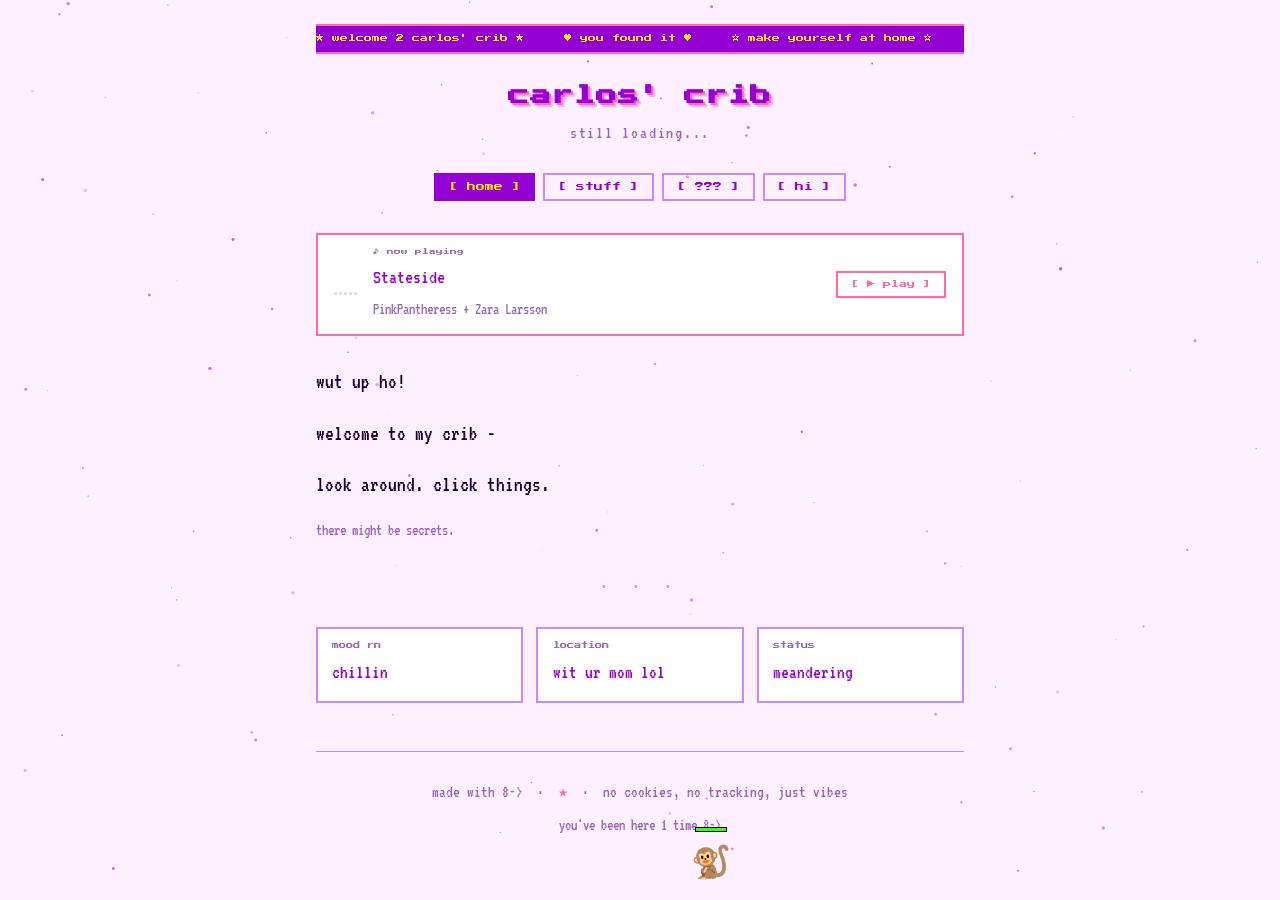
==== index.html @ d27bb127 "custom retro music player UI + monkey dances/chills with music state" ====
<!DOCTYPE html>
<html lang="en">
<head>
  <meta charset="UTF-8" />
  <meta name="viewport" content="width=device-width, initial-scale=1.0" />
  <title>★ carlos' crib ★</title>
  <link rel="preconnect" href="https://fonts.googleapis.com" />
  <link href="https://fonts.googleapis.com/css2?family=VT323&family=Press+Start+2P&display=swap" rel="stylesheet" />
  <link rel="stylesheet" href="style.css" />
</head>
<body>

  <canvas id="stars-canvas"></canvas>

  <div class="container">

    <header>
      <div class="marquee-wrap">
        <div class="marquee-inner">
          ★ welcome 2 carlos' crib ★ &nbsp;&nbsp;&nbsp;
          ♥ you found it ♥ &nbsp;&nbsp;&nbsp;
          ☆ make yourself at home ☆ &nbsp;&nbsp;&nbsp;
          ✿ est. 2026 ✿ &nbsp;&nbsp;&nbsp;
        </div>
      </div>
      <h1 class="site-title">carlos' crib</h1>
      <p class="site-sub">still loading<span class="ellipsis"></span></p>
    </header>

    <nav>
      <button class="nav-btn active" data-target="home">[ home ]</button>
      <button class="nav-btn" data-target="stuff">[ stuff ]</button>
      <button class="nav-btn" data-target="mystery">[ ??? ]</button>
      <button class="nav-btn" data-target="hi">[ hi ]</button>
    </nav>

    <main>

      <!-- HOME -->
      <section id="home" class="section active">
        <!-- custom music player -->
        <div id="player">
          <div id="player-eq" class="paused">
            <span class="bar"></span><span class="bar"></span>
            <span class="bar"></span><span class="bar"></span>
            <span class="bar"></span>
          </div>
          <div id="player-info">
            <span id="player-label">♪ now playing</span>
            <div id="player-song">Stateside</div>
            <div id="player-artist">PinkPantheress + Zara Larsson</div>
          </div>
          <button id="play-btn" onclick="toggleMusic()">[ ▶ play ]</button>
        </div>
        <!-- hidden YouTube player -->
        <div id="yt-player" style="position:fixed;width:1px;height:1px;opacity:0;pointer-events:none;"></div>

        <div class="home-text">
          <p>wut up ho!</p>
          <p>welcome to my crib -</p>
          <p>look around. click things.</p>
          <p class="small dimmed">there might be secrets.</p>
        </div>

        <div class="divider">· · ·</div>

        <div class="home-grid">
          <div class="mini-card" id="mood-card">
            <span class="card-label">mood rn</span>
            <span class="card-val" id="mood-val">chillin</span>
          </div>
          <div class="mini-card" id="location-card">
            <span class="card-label">location</span>
            <span class="card-val" id="location-val">wit ur mom lol</span>
          </div>
          <div class="mini-card" id="status-card">
            <span class="card-label">status</span>
            <span class="card-val" id="status-val">meandering</span>
          </div>
        </div>
      </section>

      <!-- STUFF -->
      <section id="stuff" class="section">
        <h2 class="section-title">// stuff</h2>
        <p class="section-sub">a collection. always growing.</p>

        <div class="stuff-grid">
          <div class="card">
            <h3>🎵 music</h3>
            <ul>
              <li>add your fave album</li>
              <li>that song u keep replaying</li>
              <li>a playlist link</li>
            </ul>
          </div>
          <div class="card">
            <h3>📖 reading</h3>
            <ul>
              <li>a book u loved</li>
              <li>an article worth saving</li>
              <li>something half-finished</li>
            </ul>
          </div>
          <div class="card">
            <h3>🔗 corners of the web</h3>
            <ul>
              <li><a href="#">a link u like</a></li>
              <li><a href="#">somewhere cool</a></li>
              <li><a href="#">???</a></li>
            </ul>
          </div>
          <div class="card">
            <h3>💭 thoughts</h3>
            <ul>
              <li>something u want to remember</li>
              <li>a quote that hit different</li>
              <li>an idea</li>
            </ul>
          </div>
          <div class="card full-width">
            <h3>📸 things i've seen</h3>
            <p class="small dimmed">
              add photos, screenshots, drawings — anything visual.<br />
              drop image files in this folder and link them here.
            </p>
            <div class="photo-grid" id="photo-grid">
              <!-- add <img src="your-image.jpg" alt="desc"> here -->
              <div class="photo-placeholder">[ your images here ]</div>
            </div>
          </div>
        </div>
      </section>

      <!-- ??? -->
      <section id="mystery" class="section">
        <div class="mystery-wrap">
          <p class="mystery-text">. . .</p>
          <p id="mystery-line">you're looking in the right place.</p>
          <p>but this isn't quite it.</p>
          <p class="small dimmed" id="konami-hint" style="opacity: 0; transition: opacity 1s;">
            psst — try: ↑ ↑ ↓ ↓ ← → ← → B A
          </p>
          <p class="small dimmed" id="click-hint" style="opacity: 0; transition: opacity 1s; margin-top: 2rem;">
            or maybe just... <span id="hidden-trigger" style="cursor: pointer; color: transparent;">click here</span>
          </p>
        </div>
      </section>

      <!-- HI -->
      <section id="hi" class="section">
        <div class="profile-card">
          <div class="avatar" id="avatar">★</div>
          <h2>carlos</h2>
          <p class="bio">human person. collector of things.</p>
          <p class="bio">maker of stuff. chronic lurker.</p>
          <div class="social-links">
            <a href="https://github.com/cvrlosdiaz" target="_blank" rel="noopener">github ↗</a>
            <!-- add more: instagram, twitter, letterboxd, etc -->
          </div>
          <p class="small dimmed contact-note">
            wanna say hi? find me somewhere online.
          </p>
        </div>
      </section>

    </main>

    <footer>
      <p>
        made with 8-> &nbsp;·&nbsp;
        <span class="blink">★</span>
        &nbsp;·&nbsp;
        no cookies, no tracking, just vibes
      </p>
      <p class="small dimmed">
        <span id="visitor-count"></span>
      </p>
    </footer>

  </div>

  <!-- Easter egg popup -->
  <div id="egg-popup" class="popup hidden" role="dialog" aria-modal="true">
    <div class="popup-box">
      <p class="popup-title">✨ u found it!! ✨</p>
      <p>you cracked the code.</p>
      <p class="small dimmed">there's more on the other side.</p>
      <a href="secret.html" class="popup-link">enter the void →</a>
      <br />
      <button class="nav-btn" id="close-popup">[ close ]</button>
    </div>
  </div>

  <!-- monkey world -->
  <div id="monkey-world">
    <div id="monkey-obj">
      <div id="monkey-hb-wrap"><div id="monkey-hb"></div></div>
      <div id="monkey-flipper"><span id="monkey-sprite">🐒</span></div>
    </div>
    <div id="banana-prompt" class="hidden">bby needs a lil banana [ B ]</div>
  </div>


  <script src="https://www.youtube.com/iframe_api"></script>
  <script src="script.js"></script>
</body>
</html>
---- style.css ----
/* ============================================================
   carlos's corner — retro Y2K stylesheet
   ============================================================ */

:root {
  --bg:        #fef0ff;
  --surface:   #ffffff;
  --border:    #cc88ff;
  --text:      #1a0033;
  --dim:       #9966bb;
  --pink:      #ff69b4;
  --purple:    #9400d3;
  --cyan:      #00ccff;
  --yellow:    #ffeb00;
  --green:     #39ff14;
  --font-mono: "VT323", monospace;
  --font-px:   "Press Start 2P", monospace;
}

/* ---- Reset ---- */
*, *::before, *::after { box-sizing: border-box; margin: 0; padding: 0; }
html { scroll-behavior: smooth; }

body {
  background: var(--bg);
  color: var(--text);
  font-family: var(--font-mono);
  font-size: 1.35rem;
  line-height: 1.7;
  min-height: 100vh;
  overflow-x: hidden;
  cursor: url("data:image/svg+xml,%3Csvg xmlns='http://www.w3.org/2000/svg' width='20' height='20'%3E%3Ctext y='16' font-size='16'%3E✦%3C/text%3E%3C/svg%3E") 10 10, auto;
}

/* ---- Stars canvas (background) ---- */
#stars-canvas {
  position: fixed;
  inset: 0;
  z-index: 0;
  pointer-events: none;
}

/* ---- Layout ---- */
.container {
  position: relative;
  z-index: 1;
  max-width: 680px;
  margin: 0 auto;
  padding: 1.5rem 1rem 3rem;
}

/* ---- Marquee ---- */
.marquee-wrap {
  overflow: hidden;
  background: var(--purple);
  color: var(--yellow);
  font-family: var(--font-px);
  font-size: 0.5rem;
  padding: 6px 0;
  border-top: 2px solid var(--pink);
  border-bottom: 2px solid var(--pink);
  margin-bottom: 1.5rem;
  white-space: nowrap;
}
.marquee-inner {
  display: inline-block;
  animation: marquee 18s linear infinite;
}
@keyframes marquee {
  from { transform: translateX(100vw); }
  to   { transform: translateX(-100%); }
}

/* ---- Header ---- */
header { text-align: center; margin-bottom: 1.5rem; }

.site-title {
  font-family: var(--font-px);
  font-size: clamp(0.9rem, 3vw, 1.3rem);
  color: var(--purple);
  text-shadow:
    2px 2px 0 var(--pink),
    4px 4px 0 #cc00ff44;
  margin-bottom: 0.4rem;
  letter-spacing: 0.05em;
}

.site-sub {
  font-size: 1.1rem;
  color: var(--dim);
  letter-spacing: 0.1em;
}

/* ---- Nav ---- */
nav {
  display: flex;
  flex-wrap: wrap;
  justify-content: center;
  gap: 0.5rem;
  margin-bottom: 2rem;
}

.nav-btn {
  font-family: var(--font-px);
  font-size: 0.55rem;
  color: var(--purple);
  background: transparent;
  border: 2px solid var(--border);
  padding: 0.45rem 0.8rem;
  cursor: pointer;
  transition: background 0.15s, color 0.15s, border-color 0.15s;
}
.nav-btn:hover,
.nav-btn.active {
  background: var(--purple);
  color: var(--yellow);
  border-color: var(--purple);
}

/* ---- Sections ---- */
.section { display: none; }
.section.active { display: block; }

.section-title {
  font-family: var(--font-px);
  font-size: 0.7rem;
  color: var(--pink);
  margin-bottom: 0.4rem;
}
.section-sub {
  color: var(--dim);
  font-size: 1.1rem;
  margin-bottom: 1.5rem;
}

/* ---- Custom music player ---- */
#player {
  display: flex;
  align-items: center;
  gap: 1rem;
  background: var(--surface);
  border: 2px solid var(--pink);
  padding: 0.7rem 1rem;
  margin-bottom: 1.5rem;
  flex-wrap: wrap;
}
#player-eq {
  display: flex;
  align-items: flex-end;
  gap: 2px;
  height: 22px;
  flex-shrink: 0;
}
#player-eq .bar {
  width: 3px;
  background: var(--pink);
  border-radius: 1px;
  animation: eq 0.5s ease-in-out infinite alternate;
}
#player-eq .bar:nth-child(1) { animation-duration: 0.38s; animation-delay: 0.00s; }
#player-eq .bar:nth-child(2) { animation-duration: 0.52s; animation-delay: 0.10s; }
#player-eq .bar:nth-child(3) { animation-duration: 0.44s; animation-delay: 0.05s; }
#player-eq .bar:nth-child(4) { animation-duration: 0.60s; animation-delay: 0.15s; }
#player-eq .bar:nth-child(5) { animation-duration: 0.42s; animation-delay: 0.08s; }
@keyframes eq {
  from { height: 3px;  opacity: 0.35; }
  to   { height: 20px; opacity: 1;    }
}
#player-eq.paused .bar {
  animation-play-state: paused;
  height: 3px;
  opacity: 0.35;
}
#player-info {
  flex: 1;
  display: flex;
  flex-direction: column;
  gap: 0.15rem;
  min-width: 0;
}
#player-label {
  font-family: var(--font-px);
  font-size: 0.42rem;
  color: var(--dim);
}
#player-song {
  font-family: var(--font-mono);
  font-size: 1.25rem;
  color: var(--purple);
  white-space: nowrap;
  overflow: hidden;
  text-overflow: ellipsis;
}
#player-artist {
  font-family: var(--font-mono);
  font-size: 1rem;
  color: var(--dim);
}
#play-btn {
  font-family: var(--font-px);
  font-size: 0.5rem;
  color: var(--pink);
  background: transparent;
  border: 2px solid var(--pink);
  padding: 0.45rem 0.8rem;
  cursor: pointer;
  white-space: nowrap;
  transition: background 0.15s, color 0.15s;
  flex-shrink: 0;
}
#play-btn:hover {
  background: var(--pink);
  color: #fff;
}

/* ---- Home text ---- */
.home-text {
  margin-bottom: 1.5rem;
  line-height: 2;
}
.home-text p { margin-bottom: 0.5rem; }

.highlight {
  color: var(--pink);
  font-family: var(--font-px);
  font-size: 0.65rem;
  background: #ff69b422;
  padding: 0 4px;
}

/* ---- Mini cards grid ---- */
.home-grid {
  display: grid;
  grid-template-columns: repeat(auto-fit, minmax(160px, 1fr));
  gap: 0.8rem;
  margin-top: 1.2rem;
}
.mini-card {
  background: var(--surface);
  border: 2px solid var(--border);
  padding: 0.7rem 0.9rem;
  display: flex;
  flex-direction: column;
  gap: 0.3rem;
}
.card-label {
  font-family: var(--font-px);
  font-size: 0.45rem;
  color: var(--dim);
  text-transform: lowercase;
}
.card-val {
  color: var(--purple);
  font-size: 1.2rem;
}

/* ---- Divider ---- */
.divider {
  text-align: center;
  color: var(--border);
  letter-spacing: 0.5rem;
  font-size: 1.2rem;
  margin: 1.5rem 0;
}

/* ---- Stuff grid ---- */
.stuff-grid {
  display: grid;
  grid-template-columns: repeat(auto-fit, minmax(240px, 1fr));
  gap: 1rem;
}
.card {
  background: var(--surface);
  border: 2px solid var(--border);
  padding: 1rem;
}
.card h3 {
  font-family: var(--font-px);
  font-size: 0.55rem;
  color: var(--pink);
  margin-bottom: 0.7rem;
}
.card ul {
  list-style: none;
  padding: 0;
}
.card ul li {
  padding: 0.2rem 0;
  color: var(--text);
}
.card ul li::before { content: "→ "; color: var(--pink); }
.card a { color: var(--purple); text-decoration: none; }
.card a:hover { text-decoration: underline; color: var(--pink); }

.full-width { grid-column: 1 / -1; }

.photo-grid {
  display: flex;
  flex-wrap: wrap;
  gap: 0.7rem;
  margin-top: 0.8rem;
}
.photo-grid img {
  max-height: 180px;
  max-width: 100%;
  border: 2px solid var(--border);
  object-fit: cover;
}
.photo-placeholder {
  color: var(--dim);
  border: 2px dashed var(--border);
  padding: 1.5rem 2rem;
  font-size: 1.1rem;
}

/* ---- Mystery section ---- */
.mystery-wrap {
  text-align: center;
  padding: 3rem 1rem;
  line-height: 2.5;
}
.mystery-text {
  font-size: 2rem;
  letter-spacing: 1rem;
  color: var(--pink);
  margin-bottom: 1rem;
}
#mystery-line { color: var(--purple); }

/* ---- Profile / Hi ---- */
.profile-card {
  background: var(--surface);
  border: 3px double var(--purple);
  padding: 2rem;
  text-align: center;
  max-width: 380px;
  margin: 0 auto;
}
.avatar {
  font-size: 3rem;
  color: var(--pink);
  margin-bottom: 0.8rem;
  cursor: pointer;
  transition: transform 0.2s;
  display: inline-block;
}
.avatar:hover { transform: rotate(20deg) scale(1.2); }

.profile-card h2 {
  font-family: var(--font-px);
  font-size: 0.8rem;
  color: var(--purple);
  margin-bottom: 0.8rem;
}
.bio {
  color: var(--dim);
  margin-bottom: 0.3rem;
}
.social-links {
  margin-top: 1.2rem;
  display: flex;
  flex-wrap: wrap;
  gap: 0.7rem;
  justify-content: center;
}
.social-links a {
  color: var(--purple);
  text-decoration: none;
  border: 1px solid var(--border);
  padding: 0.3rem 0.8rem;
  font-size: 1.1rem;
  transition: background 0.15s, color 0.15s;
}
.social-links a:hover {
  background: var(--purple);
  color: var(--yellow);
}
.contact-note { margin-top: 1.2rem; }

/* ---- Footer ---- */
footer {
  text-align: center;
  margin-top: 3rem;
  padding-top: 1.5rem;
  border-top: 1px solid var(--border);
  color: var(--dim);
  font-size: 1.05rem;
  line-height: 2;
}

/* ---- Utility ---- */
.small  { font-size: 1rem; }
.dimmed { color: var(--dim); }

.blink {
  animation: blink 1.1s step-end infinite;
  color: var(--pink);
}
@keyframes blink {
  0%, 100% { opacity: 1; }
  50%       { opacity: 0; }
}

.ellipsis::after {
  content: "...";
  animation: ellipsis 2s steps(4, end) infinite;
}
@keyframes ellipsis {
  0%   { content: ""; }
  25%  { content: "."; }
  50%  { content: ".."; }
  75%  { content: "..."; }
  100% { content: ""; }
}

/* ---- Easter egg popup ---- */
.popup {
  position: fixed;
  inset: 0;
  background: rgba(26, 0, 51, 0.85);
  z-index: 100;
  display: flex;
  align-items: center;
  justify-content: center;
}
.popup.hidden { display: none; }

.popup-box {
  background: var(--bg);
  border: 3px solid var(--pink);
  padding: 2.5rem;
  text-align: center;
  max-width: 340px;
  line-height: 2;
  box-shadow: 0 0 30px var(--pink), 0 0 60px var(--purple);
}
.popup-title {
  font-family: var(--font-px);
  font-size: 0.7rem;
  color: var(--pink);
  margin-bottom: 1rem;
}
.popup-link {
  display: inline-block;
  margin-top: 1rem;
  color: var(--cyan);
  text-decoration: none;
  border-bottom: 1px solid var(--cyan);
  font-family: var(--font-px);
  font-size: 0.55rem;
}
.popup-link:hover { color: var(--yellow); border-color: var(--yellow); }

/* ---- Sparkle trail ---- */
.sparkle {
  position: fixed;
  pointer-events: none;
  z-index: 999;
  font-size: 1rem;
  animation: sparkle-fade 0.8s ease-out forwards;
  user-select: none;
}
@keyframes sparkle-fade {
  0%   { opacity: 1; transform: translateY(0) scale(1); }
  100% { opacity: 0; transform: translateY(-30px) scale(0.3); }
}

/* ---- Secret page (used in secret.html) ---- */
.secret-wrap {
  text-align: center;
  padding: 4rem 1rem;
}
.secret-wrap h1 {
  font-family: var(--font-px);
  font-size: clamp(0.6rem, 2vw, 0.9rem);
  color: var(--cyan);
  margin-bottom: 1.5rem;
  text-shadow: 0 0 12px var(--cyan);
}
.secret-wrap p { margin-bottom: 1rem; color: var(--dim); }
.secret-wrap a {
  color: var(--pink);
  text-decoration: none;
  border-bottom: 1px solid var(--pink);
}
.secret-content {
  margin: 2.5rem auto;
  max-width: 500px;
  background: var(--surface);
  border: 2px solid var(--cyan);
  padding: 2rem;
  text-align: left;
  box-shadow: 0 0 20px var(--cyan)44;
}
.secret-content p { margin-bottom: 0.8rem; }

/* ---- Monkey ---- */
#monkey-world {
  position: fixed;
  bottom: 0;
  left: 0;
  right: 0;
  height: 70px;
  pointer-events: none;
  z-index: 50;
}
#monkey-obj {
  position: absolute;
  bottom: 10px;
  display: flex;
  flex-direction: column;
  align-items: center;
  gap: 4px;
}
#monkey-sprite {
  font-size: 2rem;
  display: inline-block;
  animation: monkey-bob 0.45s steps(2) infinite;
}
@keyframes monkey-bob {
  0%   { transform: translateY(0px); }
  50%  { transform: translateY(-3px); }
  100% { transform: translateY(0px); }
}
#monkey-sprite.dancing {
  animation: monkey-dance 0.22s ease-in-out infinite;
  font-size: 2.3rem;
}
@keyframes monkey-dance {
  0%   { transform: translateY(0px)   rotate(-18deg) scale(1);    }
  20%  { transform: translateY(-12px) rotate(14deg)  scale(1.1);  }
  40%  { transform: translateY(-6px)  rotate(-10deg) scale(0.95); }
  60%  { transform: translateY(-14px) rotate(16deg)  scale(1.15); }
  80%  { transform: translateY(-4px)  rotate(-8deg)  scale(1);    }
  100% { transform: translateY(0px)   rotate(-18deg) scale(1);    }
}
#monkey-sprite.lounging {
  animation: none;
  transform: rotate(90deg) translateX(4px);
  font-size: 1.9rem;
  filter: brightness(0.85);
}
#monkey-hb-wrap {
  width: 32px;
  height: 5px;
  background: #222;
  border: 1px solid #000;
}
#monkey-hb {
  height: 100%;
  width: 100%;
  background: var(--green);
  transition: width 0.4s, background 0.4s;
}
#banana-prompt {
  position: fixed;
  bottom: 62px;
  left: 50%;
  transform: translateX(-50%);
  font-family: var(--font-px);
  font-size: 0.45rem;
  color: var(--yellow);
  background: #1a0033ee;
  border: 2px solid var(--yellow);
  padding: 5px 12px;
  white-space: nowrap;
  animation: blink 0.7s step-end infinite;
  pointer-events: none;
}
#banana-prompt.hidden { display: none; }

.banana-item {
  position: fixed;
  bottom: 12px;
  font-size: 1.6rem;
  pointer-events: none;
  z-index: 49;
  line-height: 1;
}


/* ---- Responsive ---- */
@media (max-width: 480px) {
  .site-title { font-size: 0.75rem; }
  .nav-btn    { font-size: 0.45rem; padding: 0.4rem 0.6rem; }
  .stuff-grid { grid-template-columns: 1fr; }
}
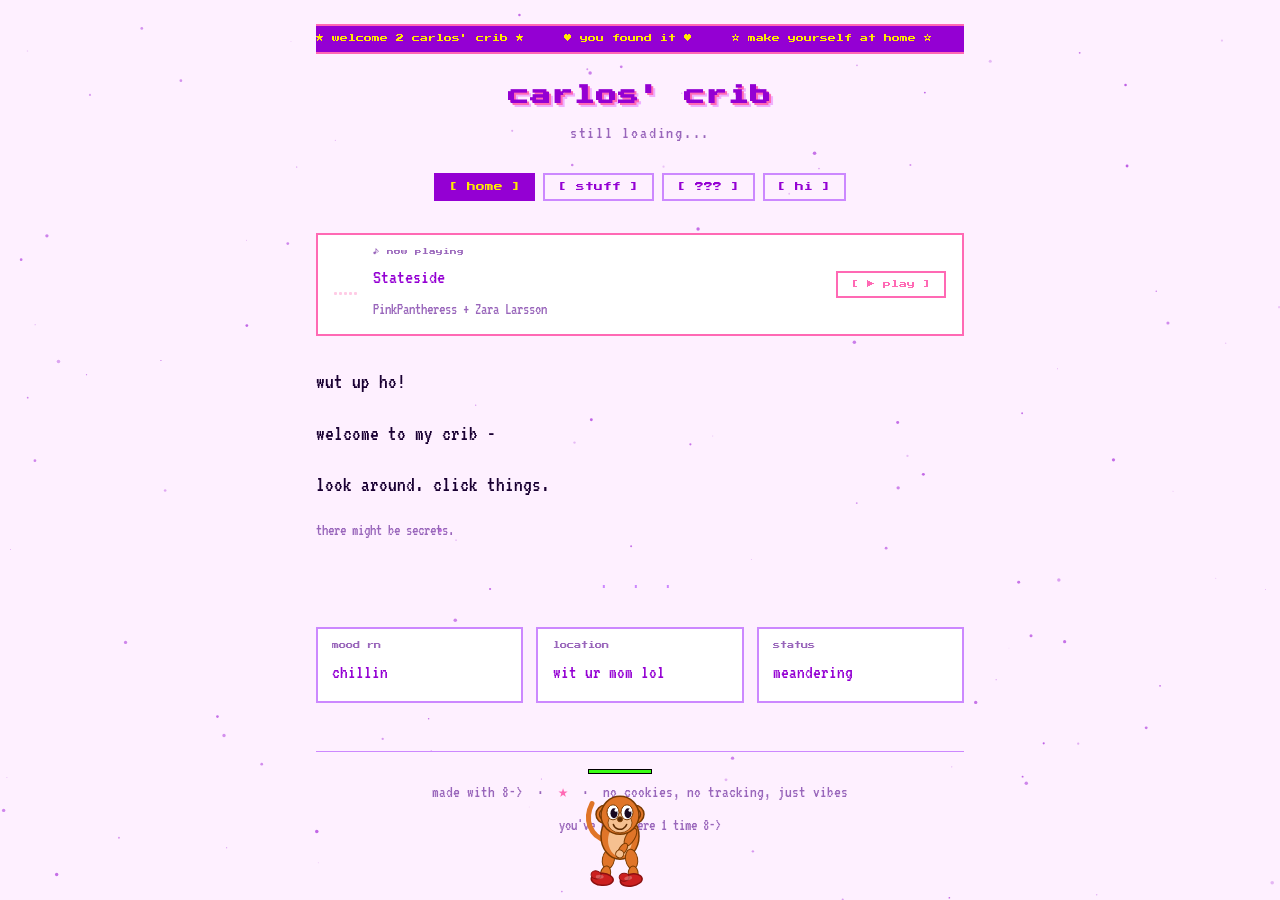
==== commit 1769635a: "replace emoji monkey with canvas-drawn Boots — walking limbs, dancing, lounging, X eyes" ====
--- a/index.html
+++ b/index.html
@@ -52,8 +52,8 @@
           </div>
           <button id="play-btn" onclick="toggleMusic()">[ ▶ play ]</button>
         </div>
-        <!-- hidden YouTube player -->
-        <div id="yt-player" style="position:fixed;width:1px;height:1px;opacity:0;pointer-events:none;"></div>
+        <!-- hidden YouTube player (off-screen, proper size so YT initializes correctly) -->
+        <div id="yt-player" style="position:fixed;left:-9999px;top:-9999px;width:320px;height:180px;pointer-events:none;"></div>
 
         <div class="home-text">
           <p>wut up ho!</p>
@@ -196,7 +196,7 @@
   <div id="monkey-world">
     <div id="monkey-obj">
       <div id="monkey-hb-wrap"><div id="monkey-hb"></div></div>
-      <div id="monkey-flipper"><span id="monkey-sprite">🐒</span></div>
+      <div id="monkey-flipper"></div>
     </div>
     <div id="banana-prompt" class="hidden">bby needs a lil banana [ B ]</div>
   </div>
--- a/style.css
+++ b/style.css
@@ -512,36 +512,12 @@
   align-items: center;
   gap: 4px;
 }
-#monkey-sprite {
-  font-size: 2rem;
-  display: inline-block;
-  animation: monkey-bob 0.45s steps(2) infinite;
-}
-@keyframes monkey-bob {
-  0%   { transform: translateY(0px); }
-  50%  { transform: translateY(-3px); }
-  100% { transform: translateY(0px); }
-}
-#monkey-sprite.dancing {
-  animation: monkey-dance 0.22s ease-in-out infinite;
-  font-size: 2.3rem;
-}
-@keyframes monkey-dance {
-  0%   { transform: translateY(0px)   rotate(-18deg) scale(1);    }
-  20%  { transform: translateY(-12px) rotate(14deg)  scale(1.1);  }
-  40%  { transform: translateY(-6px)  rotate(-10deg) scale(0.95); }
-  60%  { transform: translateY(-14px) rotate(16deg)  scale(1.15); }
-  80%  { transform: translateY(-4px)  rotate(-8deg)  scale(1);    }
-  100% { transform: translateY(0px)   rotate(-18deg) scale(1);    }
-}
-#monkey-sprite.lounging {
-  animation: none;
-  transform: rotate(90deg) translateX(4px);
-  font-size: 1.9rem;
-  filter: brightness(0.85);
+#monkey-canvas {
+  display: block;
+  image-rendering: auto;
 }
 #monkey-hb-wrap {
-  width: 32px;
+  width: 64px;
   height: 5px;
   background: #222;
   border: 1px solid #000;
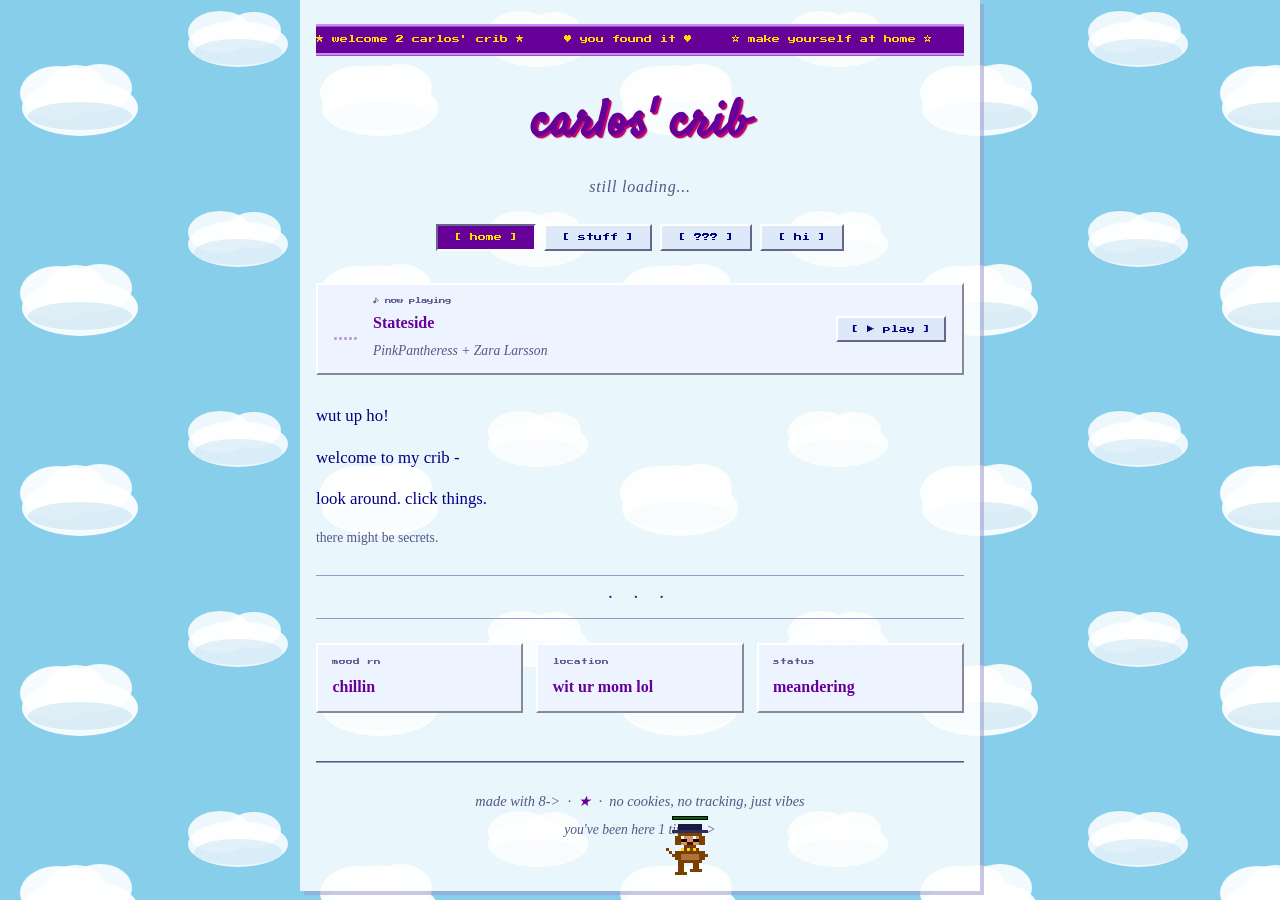
==== commit 1ed91685: "Redesign UI with GeoCities sky aesthetic - Tiled cloud/sky background via CSS SVG data URI (no exter" ====
--- a/index.html
+++ b/index.html
@@ -5,7 +5,7 @@
   <meta name="viewport" content="width=device-width, initial-scale=1.0" />
   <title>★ carlos' crib ★</title>
   <link rel="preconnect" href="https://fonts.googleapis.com" />
-  <link href="https://fonts.googleapis.com/css2?family=VT323&family=Press+Start+2P&display=swap" rel="stylesheet" />
+  <link href="https://fonts.googleapis.com/css2?family=VT323&family=Press+Start+2P&family=Satisfy&display=swap" rel="stylesheet" />
   <link rel="stylesheet" href="style.css" />
 </head>
 <body>
--- a/style.css
+++ b/style.css
@@ -1,20 +1,22 @@
 /* ============================================================
-   carlos's corner — retro Y2K stylesheet
+   carlos's corner — geocities sky edition
    ============================================================ */
 
 :root {
-  --bg:        #fef0ff;
+  --bg:        #87ceeb;
   --surface:   #ffffff;
-  --border:    #cc88ff;
-  --text:      #1a0033;
-  --dim:       #9966bb;
-  --pink:      #ff69b4;
-  --purple:    #9400d3;
-  --cyan:      #00ccff;
-  --yellow:    #ffeb00;
-  --green:     #39ff14;
+  --border:    #9999cc;
+  --text:      #000080;
+  --dim:       #555588;
+  --pink:      #cc0066;
+  --purple:    #660099;
+  --cyan:      #0066cc;
+  --yellow:    #cc8800;
+  --green:     #006600;
   --font-mono: "VT323", monospace;
   --font-px:   "Press Start 2P", monospace;
+  --font-fancy: "Satisfy", "Comic Sans MS", cursive;
+  --font-body:  "Comic Sans MS", "Chalkboard SE", "Trebuchet MS", cursive;
 }
 
 /* ---- Reset ---- */
@@ -22,22 +24,22 @@
 html { scroll-behavior: smooth; }
 
 body {
-  background: var(--bg);
+  background-color: var(--bg);
+  background-image: url("data:image/svg+xml,%3Csvg xmlns='http://www.w3.org/2000/svg' width='300' height='200'%3E%3Crect width='300' height='200' fill='%2387ceeb'/%3E%3Cellipse cx='80' cy='108' rx='58' ry='28' fill='white' opacity='.92'/%3E%3Cellipse cx='58' cy='93' rx='38' ry='27' fill='white' opacity='.92'/%3E%3Cellipse cx='100' cy='88' rx='32' ry='24' fill='white' opacity='.9'/%3E%3Cellipse cx='76' cy='86' rx='29' ry='21' fill='white' opacity='.88'/%3E%3Cellipse cx='80' cy='116' rx='52' ry='14' fill='%23b8ddf0' opacity='.45'/%3E%3Cellipse cx='238' cy='44' rx='50' ry='23' fill='white' opacity='.85'/%3E%3Cellipse cx='220' cy='32' rx='32' ry='21' fill='white' opacity='.85'/%3E%3Cellipse cx='254' cy='30' rx='27' ry='18' fill='white' opacity='.85'/%3E%3Cellipse cx='238' cy='52' rx='44' ry='13' fill='%23b8ddf0' opacity='.4'/%3E%3C/svg%3E");
+  background-repeat: repeat;
+  background-size: 300px 200px;
   color: var(--text);
-  font-family: var(--font-mono);
-  font-size: 1.35rem;
+  font-family: var(--font-body);
+  font-size: 1rem;
   line-height: 1.7;
   min-height: 100vh;
   overflow-x: hidden;
   cursor: url("data:image/svg+xml,%3Csvg xmlns='http://www.w3.org/2000/svg' width='20' height='20'%3E%3Ctext y='16' font-size='16'%3E✦%3C/text%3E%3C/svg%3E") 10 10, auto;
 }
 
-/* ---- Stars canvas (background) ---- */
+/* ---- Stars canvas (hidden — sky bg handles it now) ---- */
 #stars-canvas {
-  position: fixed;
-  inset: 0;
-  z-index: 0;
-  pointer-events: none;
+  display: none;
 }
 
 /* ---- Layout ---- */
@@ -47,18 +49,20 @@
   max-width: 680px;
   margin: 0 auto;
   padding: 1.5rem 1rem 3rem;
+  background: rgba(255, 255, 255, 0.82);
+  box-shadow: 4px 4px 0 #9999cc88;
 }
 
 /* ---- Marquee ---- */
 .marquee-wrap {
   overflow: hidden;
   background: var(--purple);
-  color: var(--yellow);
+  color: #ffdd00;
   font-family: var(--font-px);
   font-size: 0.5rem;
   padding: 6px 0;
-  border-top: 2px solid var(--pink);
-  border-bottom: 2px solid var(--pink);
+  border-top: 3px ridge #cc88ff;
+  border-bottom: 3px ridge #cc88ff;
   margin-bottom: 1.5rem;
   white-space: nowrap;
 }
@@ -75,20 +79,22 @@
 header { text-align: center; margin-bottom: 1.5rem; }
 
 .site-title {
-  font-family: var(--font-px);
-  font-size: clamp(0.9rem, 3vw, 1.3rem);
+  font-family: var(--font-fancy);
+  font-size: clamp(2rem, 6vw, 3.2rem);
   color: var(--purple);
   text-shadow:
     2px 2px 0 var(--pink),
-    4px 4px 0 #cc00ff44;
+    3px 3px 0 #00006622;
   margin-bottom: 0.4rem;
+  letter-spacing: 0.02em;
+}
+
+.site-sub {
+  font-family: var(--font-body);
+  font-size: 1rem;
+  color: var(--dim);
+  font-style: italic;
   letter-spacing: 0.05em;
-}
-
-.site-sub {
-  font-size: 1.1rem;
-  color: var(--dim);
-  letter-spacing: 0.1em;
 }
 
 /* ---- Nav ---- */
@@ -102,19 +108,25 @@
 
 .nav-btn {
   font-family: var(--font-px);
-  font-size: 0.55rem;
-  color: var(--purple);
-  background: transparent;
-  border: 2px solid var(--border);
-  padding: 0.45rem 0.8rem;
+  font-size: 0.5rem;
+  color: var(--text);
+  background: #dde8f8;
+  border-top: 2px solid #ffffff;
+  border-left: 2px solid #ffffff;
+  border-right: 2px solid #666688;
+  border-bottom: 2px solid #666688;
+  padding: 0.45rem 1rem;
   cursor: pointer;
-  transition: background 0.15s, color 0.15s, border-color 0.15s;
+  transition: filter 0.1s;
 }
 .nav-btn:hover,
 .nav-btn.active {
   background: var(--purple);
-  color: var(--yellow);
-  border-color: var(--purple);
+  color: #ffdd00;
+  border-top: 2px solid #666688;
+  border-left: 2px solid #666688;
+  border-right: 2px solid #ffffff;
+  border-bottom: 2px solid #ffffff;
 }
 
 /* ---- Sections ---- */
@@ -122,14 +134,16 @@
 .section.active { display: block; }
 
 .section-title {
-  font-family: var(--font-px);
-  font-size: 0.7rem;
-  color: var(--pink);
+  font-family: var(--font-fancy);
+  font-size: 1.8rem;
+  color: var(--purple);
   margin-bottom: 0.4rem;
+  text-shadow: 1px 2px 0 #cc88ff66;
 }
 .section-sub {
   color: var(--dim);
-  font-size: 1.1rem;
+  font-size: 0.95rem;
+  font-style: italic;
   margin-bottom: 1.5rem;
 }
 
@@ -138,8 +152,11 @@
   display: flex;
   align-items: center;
   gap: 1rem;
-  background: var(--surface);
-  border: 2px solid var(--pink);
+  background: #eef4ff;
+  border-top: 2px solid #ffffff;
+  border-left: 2px solid #ffffff;
+  border-right: 2px solid #888899;
+  border-bottom: 2px solid #888899;
   padding: 0.7rem 1rem;
   margin-bottom: 1.5rem;
   flex-wrap: wrap;
@@ -153,7 +170,7 @@
 }
 #player-eq .bar {
   width: 3px;
-  background: var(--pink);
+  background: var(--purple);
   border-radius: 1px;
   animation: eq 0.5s ease-in-out infinite alternate;
 }
@@ -180,43 +197,52 @@
 }
 #player-label {
   font-family: var(--font-px);
-  font-size: 0.42rem;
+  font-size: 0.4rem;
   color: var(--dim);
 }
 #player-song {
-  font-family: var(--font-mono);
-  font-size: 1.25rem;
+  font-family: var(--font-body);
+  font-size: 1rem;
+  font-weight: bold;
   color: var(--purple);
   white-space: nowrap;
   overflow: hidden;
   text-overflow: ellipsis;
 }
 #player-artist {
-  font-family: var(--font-mono);
-  font-size: 1rem;
+  font-family: var(--font-body);
+  font-size: 0.85rem;
+  font-style: italic;
   color: var(--dim);
 }
 #play-btn {
   font-family: var(--font-px);
-  font-size: 0.5rem;
-  color: var(--pink);
-  background: transparent;
-  border: 2px solid var(--pink);
+  font-size: 0.48rem;
+  color: var(--text);
+  background: #dde8f8;
+  border-top: 2px solid #ffffff;
+  border-left: 2px solid #ffffff;
+  border-right: 2px solid #666688;
+  border-bottom: 2px solid #666688;
   padding: 0.45rem 0.8rem;
   cursor: pointer;
   white-space: nowrap;
-  transition: background 0.15s, color 0.15s;
   flex-shrink: 0;
 }
 #play-btn:hover {
-  background: var(--pink);
-  color: #fff;
+  background: var(--purple);
+  color: #ffdd00;
+  border-top: 2px solid #666688;
+  border-left: 2px solid #666688;
+  border-right: 2px solid #ffffff;
+  border-bottom: 2px solid #ffffff;
 }
 
 /* ---- Home text ---- */
 .home-text {
   margin-bottom: 1.5rem;
   line-height: 2;
+  font-size: 1.05rem;
 }
 .home-text p { margin-bottom: 0.5rem; }
 
@@ -236,8 +262,11 @@
   margin-top: 1.2rem;
 }
 .mini-card {
-  background: var(--surface);
-  border: 2px solid var(--border);
+  background: #eef4ff;
+  border-top: 2px solid #ffffff;
+  border-left: 2px solid #ffffff;
+  border-right: 2px solid #888899;
+  border-bottom: 2px solid #888899;
   padding: 0.7rem 0.9rem;
   display: flex;
   flex-direction: column;
@@ -245,22 +274,26 @@
 }
 .card-label {
   font-family: var(--font-px);
-  font-size: 0.45rem;
+  font-size: 0.42rem;
   color: var(--dim);
   text-transform: lowercase;
 }
 .card-val {
   color: var(--purple);
-  font-size: 1.2rem;
+  font-size: 1rem;
+  font-weight: bold;
 }
 
 /* ---- Divider ---- */
 .divider {
   text-align: center;
-  color: var(--border);
+  color: var(--purple);
   letter-spacing: 0.5rem;
   font-size: 1.2rem;
   margin: 1.5rem 0;
+  border-top: 1px solid var(--border);
+  border-bottom: 1px solid var(--border);
+  padding: 0.3rem 0;
 }
 
 /* ---- Stuff grid ---- */
@@ -270,15 +303,21 @@
   gap: 1rem;
 }
 .card {
-  background: var(--surface);
-  border: 2px solid var(--border);
+  background: #f0f4ff;
+  border-top: 2px solid #ffffff;
+  border-left: 2px solid #ffffff;
+  border-right: 2px solid #888899;
+  border-bottom: 2px solid #888899;
   padding: 1rem;
 }
 .card h3 {
-  font-family: var(--font-px);
-  font-size: 0.55rem;
+  font-family: var(--font-body);
+  font-size: 1rem;
+  font-weight: bold;
   color: var(--pink);
   margin-bottom: 0.7rem;
+  border-bottom: 1px solid var(--border);
+  padding-bottom: 0.3rem;
 }
 .card ul {
   list-style: none;
@@ -287,10 +326,11 @@
 .card ul li {
   padding: 0.2rem 0;
   color: var(--text);
-}
-.card ul li::before { content: "→ "; color: var(--pink); }
-.card a { color: var(--purple); text-decoration: none; }
-.card a:hover { text-decoration: underline; color: var(--pink); }
+  font-size: 0.9rem;
+}
+.card ul li::before { content: "♦ "; color: var(--purple); }
+.card a { color: var(--cyan); text-decoration: underline; }
+.card a:hover { color: var(--pink); }
 
 .full-width { grid-column: 1 / -1; }
 
@@ -320,17 +360,25 @@
   line-height: 2.5;
 }
 .mystery-text {
-  font-size: 2rem;
-  letter-spacing: 1rem;
-  color: var(--pink);
+  font-family: var(--font-fancy);
+  font-size: 2.5rem;
+  letter-spacing: 0.5rem;
+  color: var(--purple);
   margin-bottom: 1rem;
 }
-#mystery-line { color: var(--purple); }
+#mystery-line {
+  color: var(--purple);
+  font-style: italic;
+  font-weight: bold;
+}
 
 /* ---- Profile / Hi ---- */
 .profile-card {
-  background: var(--surface);
-  border: 3px double var(--purple);
+  background: #eef4ff;
+  border-top: 3px solid #ffffff;
+  border-left: 3px solid #ffffff;
+  border-right: 3px solid #666688;
+  border-bottom: 3px solid #666688;
   padding: 2rem;
   text-align: center;
   max-width: 380px;
@@ -338,7 +386,7 @@
 }
 .avatar {
   font-size: 3rem;
-  color: var(--pink);
+  color: var(--purple);
   margin-bottom: 0.8rem;
   cursor: pointer;
   transition: transform 0.2s;
@@ -347,14 +395,16 @@
 .avatar:hover { transform: rotate(20deg) scale(1.2); }
 
 .profile-card h2 {
-  font-family: var(--font-px);
-  font-size: 0.8rem;
+  font-family: var(--font-fancy);
+  font-size: 2rem;
   color: var(--purple);
   margin-bottom: 0.8rem;
 }
 .bio {
-  color: var(--dim);
+  color: var(--text);
+  font-size: 0.95rem;
   margin-bottom: 0.3rem;
+  font-style: italic;
 }
 .social-links {
   margin-top: 1.2rem;
@@ -364,16 +414,21 @@
   justify-content: center;
 }
 .social-links a {
-  color: var(--purple);
+  color: var(--cyan);
+  text-decoration: underline;
+  border-top: 1px solid #ffffff;
+  border-left: 1px solid #ffffff;
+  border-right: 1px solid #666688;
+  border-bottom: 1px solid #666688;
+  background: #dde8f8;
+  padding: 0.3rem 0.8rem;
+  font-size: 0.9rem;
+  transition: background 0.15s, color 0.15s;
   text-decoration: none;
-  border: 1px solid var(--border);
-  padding: 0.3rem 0.8rem;
-  font-size: 1.1rem;
-  transition: background 0.15s, color 0.15s;
 }
 .social-links a:hover {
   background: var(--purple);
-  color: var(--yellow);
+  color: #ffdd00;
 }
 .contact-note { margin-top: 1.2rem; }
 
@@ -382,19 +437,20 @@
   text-align: center;
   margin-top: 3rem;
   padding-top: 1.5rem;
-  border-top: 1px solid var(--border);
+  border-top: 2px groove var(--border);
   color: var(--dim);
-  font-size: 1.05rem;
+  font-size: 0.9rem;
+  font-style: italic;
   line-height: 2;
 }
 
 /* ---- Utility ---- */
-.small  { font-size: 1rem; }
+.small  { font-size: 0.85rem; }
 .dimmed { color: var(--dim); }
 
 .blink {
   animation: blink 1.1s step-end infinite;
-  color: var(--pink);
+  color: var(--purple);
 }
 @keyframes blink {
   0%, 100% { opacity: 1; }
@@ -417,7 +473,7 @@
 .popup {
   position: fixed;
   inset: 0;
-  background: rgba(26, 0, 51, 0.85);
+  background: rgba(100, 140, 200, 0.7);
   z-index: 100;
   display: flex;
   align-items: center;
@@ -426,30 +482,33 @@
 .popup.hidden { display: none; }
 
 .popup-box {
-  background: var(--bg);
-  border: 3px solid var(--pink);
+  background: #eef4ff;
+  border-top: 3px solid #ffffff;
+  border-left: 3px solid #ffffff;
+  border-right: 3px solid #666688;
+  border-bottom: 3px solid #666688;
   padding: 2.5rem;
   text-align: center;
   max-width: 340px;
   line-height: 2;
-  box-shadow: 0 0 30px var(--pink), 0 0 60px var(--purple);
+  box-shadow: 4px 4px 10px #66669966;
 }
 .popup-title {
-  font-family: var(--font-px);
-  font-size: 0.7rem;
-  color: var(--pink);
+  font-family: var(--font-fancy);
+  font-size: 1.6rem;
+  color: var(--purple);
   margin-bottom: 1rem;
 }
 .popup-link {
   display: inline-block;
   margin-top: 1rem;
   color: var(--cyan);
-  text-decoration: none;
-  border-bottom: 1px solid var(--cyan);
-  font-family: var(--font-px);
-  font-size: 0.55rem;
-}
-.popup-link:hover { color: var(--yellow); border-color: var(--yellow); }
+  text-decoration: underline;
+  font-family: var(--font-body);
+  font-size: 1rem;
+  font-weight: bold;
+}
+.popup-link:hover { color: var(--pink); }
 
 /* ---- Sparkle trail ---- */
 .sparkle {
@@ -514,11 +573,12 @@
 }
 #monkey-canvas {
   display: block;
-  image-rendering: auto;
+  image-rendering: pixelated;
+  image-rendering: crisp-edges;
 }
 #monkey-hb-wrap {
-  width: 64px;
-  height: 5px;
+  width: 36px;
+  height: 4px;
   background: #222;
   border: 1px solid #000;
 }
@@ -535,9 +595,12 @@
   transform: translateX(-50%);
   font-family: var(--font-px);
   font-size: 0.45rem;
-  color: var(--yellow);
-  background: #1a0033ee;
-  border: 2px solid var(--yellow);
+  color: var(--text);
+  background: #eef4ffee;
+  border-top: 2px solid #ffffff;
+  border-left: 2px solid #ffffff;
+  border-right: 2px solid #666688;
+  border-bottom: 2px solid #666688;
   padding: 5px 12px;
   white-space: nowrap;
   animation: blink 0.7s step-end infinite;
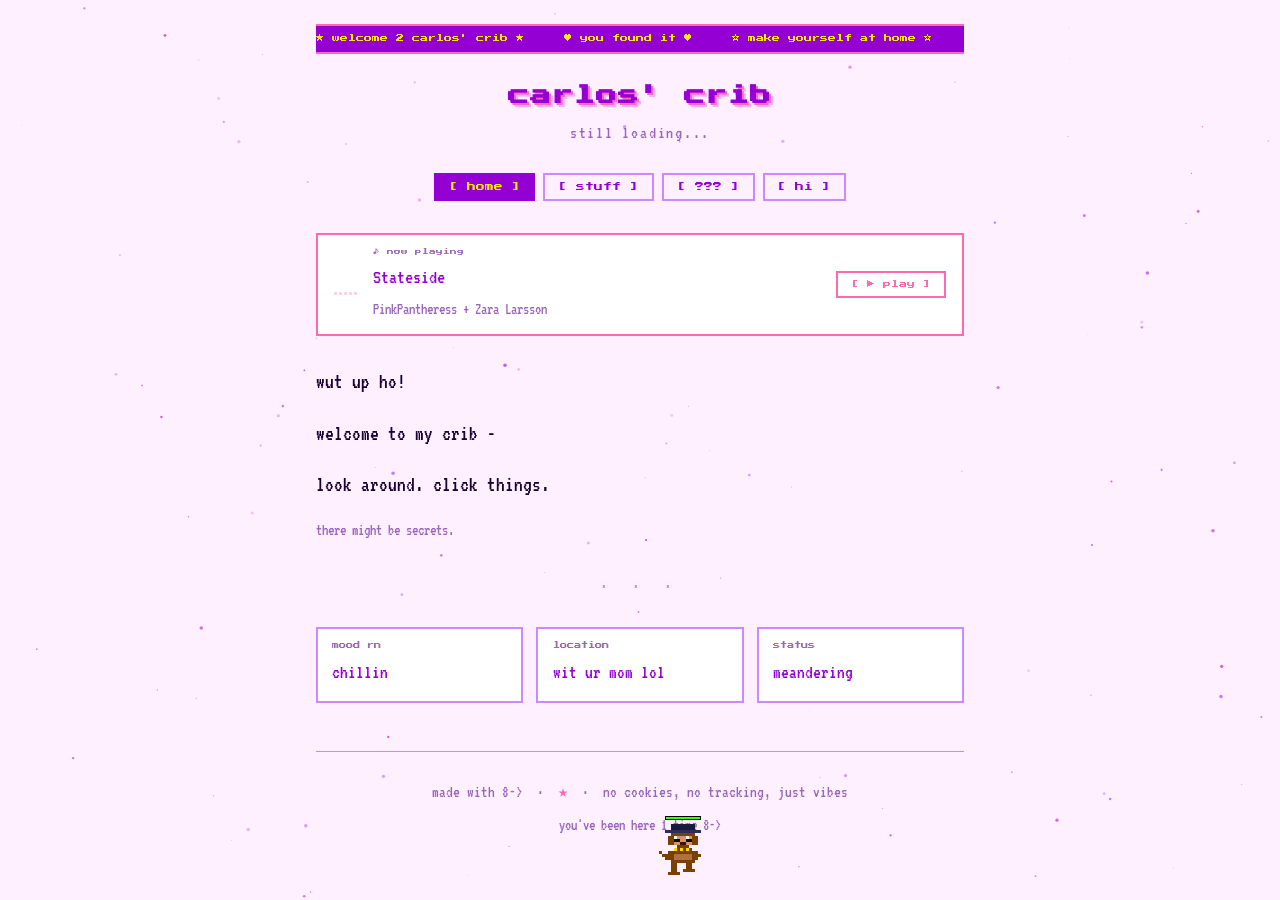
==== commit b606fb05: "Revert "Redesign UI with GeoCities sky aesthetic" This reverts commit 1ed916855a466307d745ce0a7bf115" ====
--- a/index.html
+++ b/index.html
@@ -5,7 +5,7 @@
   <meta name="viewport" content="width=device-width, initial-scale=1.0" />
   <title>★ carlos' crib ★</title>
   <link rel="preconnect" href="https://fonts.googleapis.com" />
-  <link href="https://fonts.googleapis.com/css2?family=VT323&family=Press+Start+2P&family=Satisfy&display=swap" rel="stylesheet" />
+  <link href="https://fonts.googleapis.com/css2?family=VT323&family=Press+Start+2P&display=swap" rel="stylesheet" />
   <link rel="stylesheet" href="style.css" />
 </head>
 <body>
--- a/style.css
+++ b/style.css
@@ -1,22 +1,20 @@
 /* ============================================================
-   carlos's corner — geocities sky edition
+   carlos's corner — retro Y2K stylesheet
    ============================================================ */
 
 :root {
-  --bg:        #87ceeb;
+  --bg:        #fef0ff;
   --surface:   #ffffff;
-  --border:    #9999cc;
-  --text:      #000080;
-  --dim:       #555588;
-  --pink:      #cc0066;
-  --purple:    #660099;
-  --cyan:      #0066cc;
-  --yellow:    #cc8800;
-  --green:     #006600;
+  --border:    #cc88ff;
+  --text:      #1a0033;
+  --dim:       #9966bb;
+  --pink:      #ff69b4;
+  --purple:    #9400d3;
+  --cyan:      #00ccff;
+  --yellow:    #ffeb00;
+  --green:     #39ff14;
   --font-mono: "VT323", monospace;
   --font-px:   "Press Start 2P", monospace;
-  --font-fancy: "Satisfy", "Comic Sans MS", cursive;
-  --font-body:  "Comic Sans MS", "Chalkboard SE", "Trebuchet MS", cursive;
 }
 
 /* ---- Reset ---- */
@@ -24,22 +22,22 @@
 html { scroll-behavior: smooth; }
 
 body {
-  background-color: var(--bg);
-  background-image: url("data:image/svg+xml,%3Csvg xmlns='http://www.w3.org/2000/svg' width='300' height='200'%3E%3Crect width='300' height='200' fill='%2387ceeb'/%3E%3Cellipse cx='80' cy='108' rx='58' ry='28' fill='white' opacity='.92'/%3E%3Cellipse cx='58' cy='93' rx='38' ry='27' fill='white' opacity='.92'/%3E%3Cellipse cx='100' cy='88' rx='32' ry='24' fill='white' opacity='.9'/%3E%3Cellipse cx='76' cy='86' rx='29' ry='21' fill='white' opacity='.88'/%3E%3Cellipse cx='80' cy='116' rx='52' ry='14' fill='%23b8ddf0' opacity='.45'/%3E%3Cellipse cx='238' cy='44' rx='50' ry='23' fill='white' opacity='.85'/%3E%3Cellipse cx='220' cy='32' rx='32' ry='21' fill='white' opacity='.85'/%3E%3Cellipse cx='254' cy='30' rx='27' ry='18' fill='white' opacity='.85'/%3E%3Cellipse cx='238' cy='52' rx='44' ry='13' fill='%23b8ddf0' opacity='.4'/%3E%3C/svg%3E");
-  background-repeat: repeat;
-  background-size: 300px 200px;
+  background: var(--bg);
   color: var(--text);
-  font-family: var(--font-body);
-  font-size: 1rem;
+  font-family: var(--font-mono);
+  font-size: 1.35rem;
   line-height: 1.7;
   min-height: 100vh;
   overflow-x: hidden;
   cursor: url("data:image/svg+xml,%3Csvg xmlns='http://www.w3.org/2000/svg' width='20' height='20'%3E%3Ctext y='16' font-size='16'%3E✦%3C/text%3E%3C/svg%3E") 10 10, auto;
 }
 
-/* ---- Stars canvas (hidden — sky bg handles it now) ---- */
+/* ---- Stars canvas (background) ---- */
 #stars-canvas {
-  display: none;
+  position: fixed;
+  inset: 0;
+  z-index: 0;
+  pointer-events: none;
 }
 
 /* ---- Layout ---- */
@@ -49,20 +47,18 @@
   max-width: 680px;
   margin: 0 auto;
   padding: 1.5rem 1rem 3rem;
-  background: rgba(255, 255, 255, 0.82);
-  box-shadow: 4px 4px 0 #9999cc88;
 }
 
 /* ---- Marquee ---- */
 .marquee-wrap {
   overflow: hidden;
   background: var(--purple);
-  color: #ffdd00;
+  color: var(--yellow);
   font-family: var(--font-px);
   font-size: 0.5rem;
   padding: 6px 0;
-  border-top: 3px ridge #cc88ff;
-  border-bottom: 3px ridge #cc88ff;
+  border-top: 2px solid var(--pink);
+  border-bottom: 2px solid var(--pink);
   margin-bottom: 1.5rem;
   white-space: nowrap;
 }
@@ -79,22 +75,20 @@
 header { text-align: center; margin-bottom: 1.5rem; }
 
 .site-title {
-  font-family: var(--font-fancy);
-  font-size: clamp(2rem, 6vw, 3.2rem);
+  font-family: var(--font-px);
+  font-size: clamp(0.9rem, 3vw, 1.3rem);
   color: var(--purple);
   text-shadow:
     2px 2px 0 var(--pink),
-    3px 3px 0 #00006622;
+    4px 4px 0 #cc00ff44;
   margin-bottom: 0.4rem;
-  letter-spacing: 0.02em;
+  letter-spacing: 0.05em;
 }
 
 .site-sub {
-  font-family: var(--font-body);
-  font-size: 1rem;
-  color: var(--dim);
-  font-style: italic;
-  letter-spacing: 0.05em;
+  font-size: 1.1rem;
+  color: var(--dim);
+  letter-spacing: 0.1em;
 }
 
 /* ---- Nav ---- */
@@ -108,25 +102,19 @@
 
 .nav-btn {
   font-family: var(--font-px);
-  font-size: 0.5rem;
-  color: var(--text);
-  background: #dde8f8;
-  border-top: 2px solid #ffffff;
-  border-left: 2px solid #ffffff;
-  border-right: 2px solid #666688;
-  border-bottom: 2px solid #666688;
-  padding: 0.45rem 1rem;
+  font-size: 0.55rem;
+  color: var(--purple);
+  background: transparent;
+  border: 2px solid var(--border);
+  padding: 0.45rem 0.8rem;
   cursor: pointer;
-  transition: filter 0.1s;
+  transition: background 0.15s, color 0.15s, border-color 0.15s;
 }
 .nav-btn:hover,
 .nav-btn.active {
   background: var(--purple);
-  color: #ffdd00;
-  border-top: 2px solid #666688;
-  border-left: 2px solid #666688;
-  border-right: 2px solid #ffffff;
-  border-bottom: 2px solid #ffffff;
+  color: var(--yellow);
+  border-color: var(--purple);
 }
 
 /* ---- Sections ---- */
@@ -134,16 +122,14 @@
 .section.active { display: block; }
 
 .section-title {
-  font-family: var(--font-fancy);
-  font-size: 1.8rem;
-  color: var(--purple);
+  font-family: var(--font-px);
+  font-size: 0.7rem;
+  color: var(--pink);
   margin-bottom: 0.4rem;
-  text-shadow: 1px 2px 0 #cc88ff66;
 }
 .section-sub {
   color: var(--dim);
-  font-size: 0.95rem;
-  font-style: italic;
+  font-size: 1.1rem;
   margin-bottom: 1.5rem;
 }
 
@@ -152,11 +138,8 @@
   display: flex;
   align-items: center;
   gap: 1rem;
-  background: #eef4ff;
-  border-top: 2px solid #ffffff;
-  border-left: 2px solid #ffffff;
-  border-right: 2px solid #888899;
-  border-bottom: 2px solid #888899;
+  background: var(--surface);
+  border: 2px solid var(--pink);
   padding: 0.7rem 1rem;
   margin-bottom: 1.5rem;
   flex-wrap: wrap;
@@ -170,7 +153,7 @@
 }
 #player-eq .bar {
   width: 3px;
-  background: var(--purple);
+  background: var(--pink);
   border-radius: 1px;
   animation: eq 0.5s ease-in-out infinite alternate;
 }
@@ -197,52 +180,43 @@
 }
 #player-label {
   font-family: var(--font-px);
-  font-size: 0.4rem;
+  font-size: 0.42rem;
   color: var(--dim);
 }
 #player-song {
-  font-family: var(--font-body);
-  font-size: 1rem;
-  font-weight: bold;
+  font-family: var(--font-mono);
+  font-size: 1.25rem;
   color: var(--purple);
   white-space: nowrap;
   overflow: hidden;
   text-overflow: ellipsis;
 }
 #player-artist {
-  font-family: var(--font-body);
-  font-size: 0.85rem;
-  font-style: italic;
+  font-family: var(--font-mono);
+  font-size: 1rem;
   color: var(--dim);
 }
 #play-btn {
   font-family: var(--font-px);
-  font-size: 0.48rem;
-  color: var(--text);
-  background: #dde8f8;
-  border-top: 2px solid #ffffff;
-  border-left: 2px solid #ffffff;
-  border-right: 2px solid #666688;
-  border-bottom: 2px solid #666688;
+  font-size: 0.5rem;
+  color: var(--pink);
+  background: transparent;
+  border: 2px solid var(--pink);
   padding: 0.45rem 0.8rem;
   cursor: pointer;
   white-space: nowrap;
+  transition: background 0.15s, color 0.15s;
   flex-shrink: 0;
 }
 #play-btn:hover {
-  background: var(--purple);
-  color: #ffdd00;
-  border-top: 2px solid #666688;
-  border-left: 2px solid #666688;
-  border-right: 2px solid #ffffff;
-  border-bottom: 2px solid #ffffff;
+  background: var(--pink);
+  color: #fff;
 }
 
 /* ---- Home text ---- */
 .home-text {
   margin-bottom: 1.5rem;
   line-height: 2;
-  font-size: 1.05rem;
 }
 .home-text p { margin-bottom: 0.5rem; }
 
@@ -262,11 +236,8 @@
   margin-top: 1.2rem;
 }
 .mini-card {
-  background: #eef4ff;
-  border-top: 2px solid #ffffff;
-  border-left: 2px solid #ffffff;
-  border-right: 2px solid #888899;
-  border-bottom: 2px solid #888899;
+  background: var(--surface);
+  border: 2px solid var(--border);
   padding: 0.7rem 0.9rem;
   display: flex;
   flex-direction: column;
@@ -274,26 +245,22 @@
 }
 .card-label {
   font-family: var(--font-px);
-  font-size: 0.42rem;
+  font-size: 0.45rem;
   color: var(--dim);
   text-transform: lowercase;
 }
 .card-val {
   color: var(--purple);
-  font-size: 1rem;
-  font-weight: bold;
+  font-size: 1.2rem;
 }
 
 /* ---- Divider ---- */
 .divider {
   text-align: center;
-  color: var(--purple);
+  color: var(--border);
   letter-spacing: 0.5rem;
   font-size: 1.2rem;
   margin: 1.5rem 0;
-  border-top: 1px solid var(--border);
-  border-bottom: 1px solid var(--border);
-  padding: 0.3rem 0;
 }
 
 /* ---- Stuff grid ---- */
@@ -303,21 +270,15 @@
   gap: 1rem;
 }
 .card {
-  background: #f0f4ff;
-  border-top: 2px solid #ffffff;
-  border-left: 2px solid #ffffff;
-  border-right: 2px solid #888899;
-  border-bottom: 2px solid #888899;
+  background: var(--surface);
+  border: 2px solid var(--border);
   padding: 1rem;
 }
 .card h3 {
-  font-family: var(--font-body);
-  font-size: 1rem;
-  font-weight: bold;
+  font-family: var(--font-px);
+  font-size: 0.55rem;
   color: var(--pink);
   margin-bottom: 0.7rem;
-  border-bottom: 1px solid var(--border);
-  padding-bottom: 0.3rem;
 }
 .card ul {
   list-style: none;
@@ -326,11 +287,10 @@
 .card ul li {
   padding: 0.2rem 0;
   color: var(--text);
-  font-size: 0.9rem;
-}
-.card ul li::before { content: "♦ "; color: var(--purple); }
-.card a { color: var(--cyan); text-decoration: underline; }
-.card a:hover { color: var(--pink); }
+}
+.card ul li::before { content: "→ "; color: var(--pink); }
+.card a { color: var(--purple); text-decoration: none; }
+.card a:hover { text-decoration: underline; color: var(--pink); }
 
 .full-width { grid-column: 1 / -1; }
 
@@ -360,25 +320,17 @@
   line-height: 2.5;
 }
 .mystery-text {
-  font-family: var(--font-fancy);
-  font-size: 2.5rem;
-  letter-spacing: 0.5rem;
-  color: var(--purple);
+  font-size: 2rem;
+  letter-spacing: 1rem;
+  color: var(--pink);
   margin-bottom: 1rem;
 }
-#mystery-line {
-  color: var(--purple);
-  font-style: italic;
-  font-weight: bold;
-}
+#mystery-line { color: var(--purple); }
 
 /* ---- Profile / Hi ---- */
 .profile-card {
-  background: #eef4ff;
-  border-top: 3px solid #ffffff;
-  border-left: 3px solid #ffffff;
-  border-right: 3px solid #666688;
-  border-bottom: 3px solid #666688;
+  background: var(--surface);
+  border: 3px double var(--purple);
   padding: 2rem;
   text-align: center;
   max-width: 380px;
@@ -386,7 +338,7 @@
 }
 .avatar {
   font-size: 3rem;
-  color: var(--purple);
+  color: var(--pink);
   margin-bottom: 0.8rem;
   cursor: pointer;
   transition: transform 0.2s;
@@ -395,16 +347,14 @@
 .avatar:hover { transform: rotate(20deg) scale(1.2); }
 
 .profile-card h2 {
-  font-family: var(--font-fancy);
-  font-size: 2rem;
+  font-family: var(--font-px);
+  font-size: 0.8rem;
   color: var(--purple);
   margin-bottom: 0.8rem;
 }
 .bio {
-  color: var(--text);
-  font-size: 0.95rem;
+  color: var(--dim);
   margin-bottom: 0.3rem;
-  font-style: italic;
 }
 .social-links {
   margin-top: 1.2rem;
@@ -414,21 +364,16 @@
   justify-content: center;
 }
 .social-links a {
-  color: var(--cyan);
-  text-decoration: underline;
-  border-top: 1px solid #ffffff;
-  border-left: 1px solid #ffffff;
-  border-right: 1px solid #666688;
-  border-bottom: 1px solid #666688;
-  background: #dde8f8;
+  color: var(--purple);
+  text-decoration: none;
+  border: 1px solid var(--border);
   padding: 0.3rem 0.8rem;
-  font-size: 0.9rem;
+  font-size: 1.1rem;
   transition: background 0.15s, color 0.15s;
-  text-decoration: none;
 }
 .social-links a:hover {
   background: var(--purple);
-  color: #ffdd00;
+  color: var(--yellow);
 }
 .contact-note { margin-top: 1.2rem; }
 
@@ -437,20 +382,19 @@
   text-align: center;
   margin-top: 3rem;
   padding-top: 1.5rem;
-  border-top: 2px groove var(--border);
-  color: var(--dim);
-  font-size: 0.9rem;
-  font-style: italic;
+  border-top: 1px solid var(--border);
+  color: var(--dim);
+  font-size: 1.05rem;
   line-height: 2;
 }
 
 /* ---- Utility ---- */
-.small  { font-size: 0.85rem; }
+.small  { font-size: 1rem; }
 .dimmed { color: var(--dim); }
 
 .blink {
   animation: blink 1.1s step-end infinite;
-  color: var(--purple);
+  color: var(--pink);
 }
 @keyframes blink {
   0%, 100% { opacity: 1; }
@@ -473,7 +417,7 @@
 .popup {
   position: fixed;
   inset: 0;
-  background: rgba(100, 140, 200, 0.7);
+  background: rgba(26, 0, 51, 0.85);
   z-index: 100;
   display: flex;
   align-items: center;
@@ -482,33 +426,30 @@
 .popup.hidden { display: none; }
 
 .popup-box {
-  background: #eef4ff;
-  border-top: 3px solid #ffffff;
-  border-left: 3px solid #ffffff;
-  border-right: 3px solid #666688;
-  border-bottom: 3px solid #666688;
+  background: var(--bg);
+  border: 3px solid var(--pink);
   padding: 2.5rem;
   text-align: center;
   max-width: 340px;
   line-height: 2;
-  box-shadow: 4px 4px 10px #66669966;
+  box-shadow: 0 0 30px var(--pink), 0 0 60px var(--purple);
 }
 .popup-title {
-  font-family: var(--font-fancy);
-  font-size: 1.6rem;
-  color: var(--purple);
+  font-family: var(--font-px);
+  font-size: 0.7rem;
+  color: var(--pink);
   margin-bottom: 1rem;
 }
 .popup-link {
   display: inline-block;
   margin-top: 1rem;
   color: var(--cyan);
-  text-decoration: underline;
-  font-family: var(--font-body);
-  font-size: 1rem;
-  font-weight: bold;
-}
-.popup-link:hover { color: var(--pink); }
+  text-decoration: none;
+  border-bottom: 1px solid var(--cyan);
+  font-family: var(--font-px);
+  font-size: 0.55rem;
+}
+.popup-link:hover { color: var(--yellow); border-color: var(--yellow); }
 
 /* ---- Sparkle trail ---- */
 .sparkle {
@@ -595,12 +536,9 @@
   transform: translateX(-50%);
   font-family: var(--font-px);
   font-size: 0.45rem;
-  color: var(--text);
-  background: #eef4ffee;
-  border-top: 2px solid #ffffff;
-  border-left: 2px solid #ffffff;
-  border-right: 2px solid #666688;
-  border-bottom: 2px solid #666688;
+  color: var(--yellow);
+  background: #1a0033ee;
+  border: 2px solid var(--yellow);
   padding: 5px 12px;
   white-space: nowrap;
   animation: blink 0.7s step-end infinite;
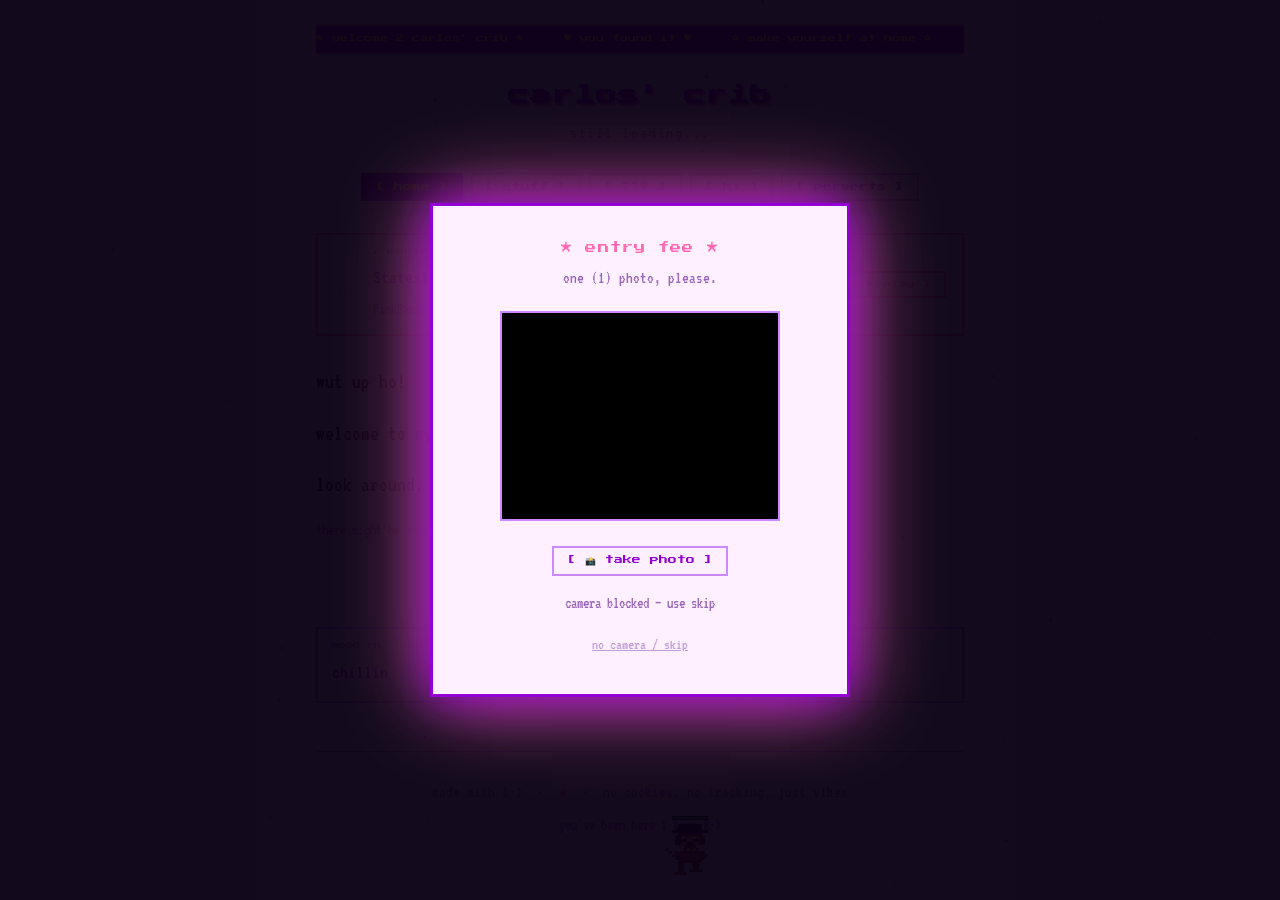
==== commit d4e161fb: "Add webcam photo gate + perverts polaroid gallery - On every new session, a modal blocks entry requi" ====
--- a/index.html
+++ b/index.html
@@ -32,6 +32,7 @@
       <button class="nav-btn" data-target="stuff">[ stuff ]</button>
       <button class="nav-btn" data-target="mystery">[ ??? ]</button>
       <button class="nav-btn" data-target="hi">[ hi ]</button>
+      <button class="nav-btn" data-target="perverts">[ perverts ]</button>
     </nav>
 
     <main>
@@ -147,6 +148,13 @@
         </div>
       </section>
 
+      <!-- PERVERTS -->
+      <section id="perverts" class="section">
+        <h2 class="section-title">// perverts</h2>
+        <p class="section-sub">everyone who's been here.</p>
+        <div id="perverts-grid" class="perverts-grid"></div>
+      </section>
+
       <!-- HI -->
       <section id="hi" class="section">
         <div class="profile-card">
@@ -192,6 +200,23 @@
     </div>
   </div>
 
+  <!-- Photo gate (webcam entry) -->
+  <div id="photo-gate" class="photo-gate">
+    <div class="gate-box">
+      <p class="gate-title">★ entry fee ★</p>
+      <p class="gate-sub">one (1) photo, please.</p>
+      <div class="gate-preview-wrap">
+        <video id="gate-video" autoplay playsinline muted></video>
+        <canvas id="gate-canvas"></canvas>
+        <div id="gate-flash" class="gate-flash"></div>
+        <div id="gate-countdown" class="gate-countdown"></div>
+      </div>
+      <button id="gate-snap-btn" class="nav-btn" disabled>[ 📸 take photo ]</button>
+      <p class="gate-status" id="gate-status">starting camera<span class="ellipsis"></span></p>
+      <button id="gate-skip">no camera / skip</button>
+    </div>
+  </div>
+
   <!-- monkey world -->
   <div id="monkey-world">
     <div id="monkey-obj">
--- a/style.css
+++ b/style.css
@@ -556,9 +556,149 @@
 }
 
 
+/* ---- Photo gate (webcam entry modal) ---- */
+.photo-gate {
+  position: fixed;
+  inset: 0;
+  background: rgba(10, 0, 20, 0.96);
+  z-index: 200;
+  display: flex;
+  align-items: center;
+  justify-content: center;
+}
+.photo-gate.hidden { display: none; }
+
+.gate-box {
+  text-align: center;
+  padding: 2rem 2.5rem;
+  background: var(--bg);
+  border: 3px solid var(--purple);
+  box-shadow: 0 0 40px var(--purple), 0 0 80px var(--pink);
+  max-width: 420px;
+  width: 92vw;
+}
+
+.gate-title {
+  font-family: var(--font-px);
+  font-size: 0.7rem;
+  color: var(--pink);
+  margin-bottom: 0.4rem;
+  letter-spacing: 0.1em;
+}
+.gate-sub {
+  color: var(--dim);
+  font-size: 1.05rem;
+  margin-bottom: 1.2rem;
+}
+
+.gate-preview-wrap {
+  position: relative;
+  width: 280px;
+  height: 210px;
+  margin: 0 auto 1.2rem;
+  background: #000;
+  border: 2px solid var(--border);
+  overflow: hidden;
+}
+#gate-video {
+  width: 100%;
+  height: 100%;
+  object-fit: cover;
+  display: block;
+  transform: scaleX(-1); /* mirror */
+}
+#gate-canvas {
+  display: none;
+  width: 100%;
+  height: 100%;
+  object-fit: cover;
+}
+.gate-flash {
+  position: absolute;
+  inset: 0;
+  background: white;
+  opacity: 0;
+  pointer-events: none;
+  transition: opacity 0.05s;
+}
+.gate-flash.on { opacity: 1; }
+
+.gate-countdown {
+  position: absolute;
+  inset: 0;
+  display: flex;
+  align-items: center;
+  justify-content: center;
+  font-family: var(--font-px);
+  font-size: 3rem;
+  color: white;
+  text-shadow: 0 0 20px var(--pink);
+  pointer-events: none;
+}
+
+.gate-status {
+  font-size: 1rem;
+  color: var(--dim);
+  margin: 0.8rem 0 0.5rem;
+}
+
+#gate-skip {
+  background: none;
+  border: none;
+  color: var(--dim);
+  font-family: var(--font-mono);
+  font-size: 0.95rem;
+  cursor: pointer;
+  margin-top: 0.5rem;
+  opacity: 0.6;
+  text-decoration: underline;
+}
+#gate-skip:hover { opacity: 1; }
+
+/* ---- Polaroid photos ---- */
+.perverts-grid {
+  display: flex;
+  flex-wrap: wrap;
+  gap: 2rem;
+  padding: 1rem 0;
+  align-items: flex-start;
+}
+
+.polaroid {
+  background: #fff;
+  padding: 10px 10px 36px;
+  box-shadow: 3px 3px 12px rgba(0,0,0,0.35);
+  display: inline-block;
+  cursor: default;
+  transition: transform 0.2s, box-shadow 0.2s;
+  flex-shrink: 0;
+}
+.polaroid:hover {
+  transform: scale(1.07) rotate(0deg) !important;
+  box-shadow: 6px 6px 20px rgba(0,0,0,0.5);
+  z-index: 10;
+  position: relative;
+}
+.polaroid img {
+  display: block;
+  width: 180px;
+  height: 180px;
+  object-fit: cover;
+}
+.polaroid-label {
+  display: block;
+  text-align: center;
+  font-family: var(--font-mono);
+  font-size: 0.85rem;
+  color: #333;
+  margin-top: 6px;
+}
+
 /* ---- Responsive ---- */
 @media (max-width: 480px) {
   .site-title { font-size: 0.75rem; }
   .nav-btn    { font-size: 0.45rem; padding: 0.4rem 0.6rem; }
   .stuff-grid { grid-template-columns: 1fr; }
-}
+  .gate-preview-wrap { width: 240px; height: 180px; }
+  .polaroid img { width: 140px; height: 140px; }
+}
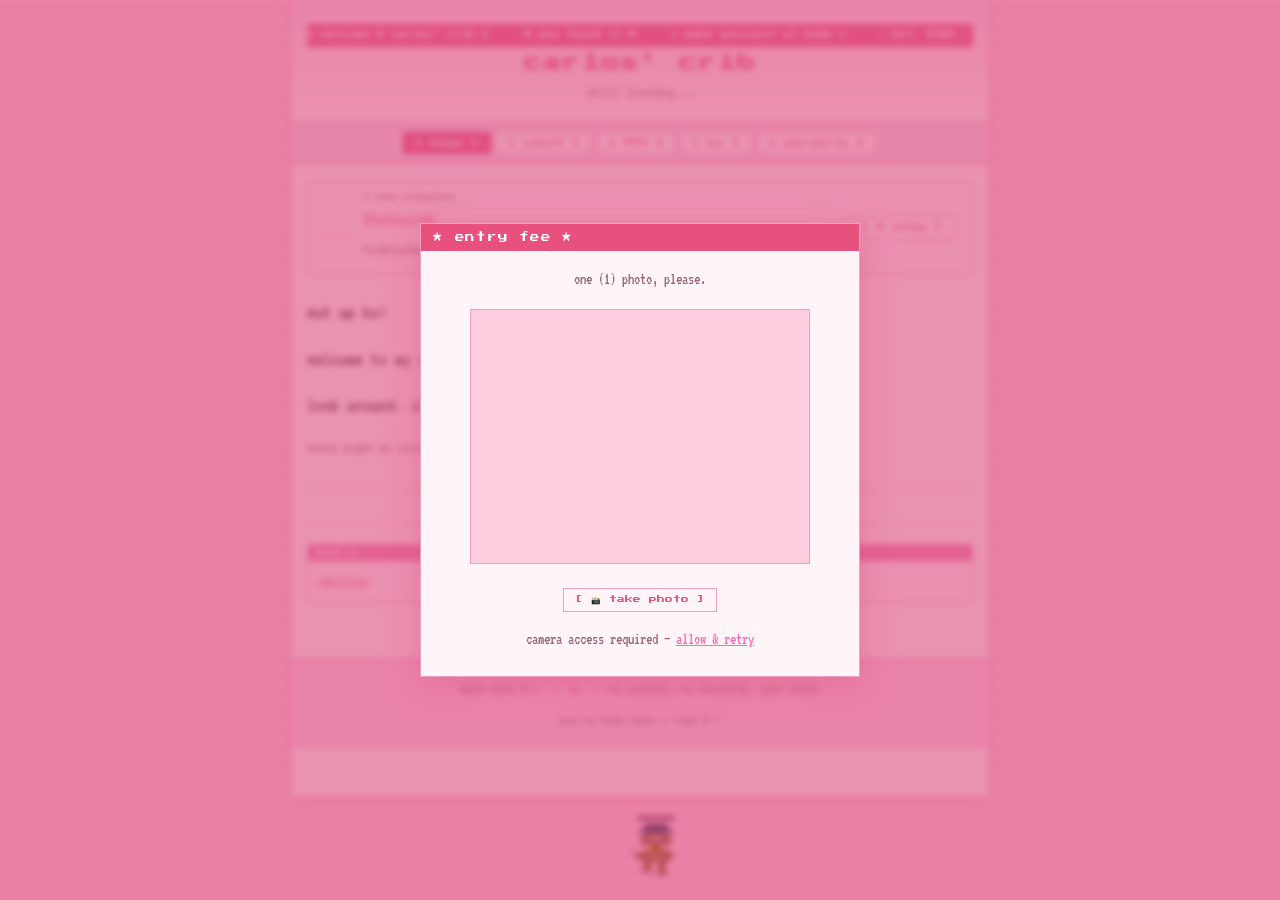
==== commit 122c4c2f: "Full SpaceHey/MySpace pink anime theme redesign - Pink horizontal stripe background pattern (repeati" ====
--- a/index.html
+++ b/index.html
@@ -213,7 +213,6 @@
       </div>
       <button id="gate-snap-btn" class="nav-btn" disabled>[ 📸 take photo ]</button>
       <p class="gate-status" id="gate-status">starting camera<span class="ellipsis"></span></p>
-      <button id="gate-skip">no camera / skip</button>
     </div>
   </div>
 
--- a/style.css
+++ b/style.css
@@ -1,18 +1,20 @@
 /* ============================================================
-   carlos's corner — retro Y2K stylesheet
+   carlos's corner — spacehey/myspace pink anime stylesheet
    ============================================================ */
 
 :root {
-  --bg:        #fef0ff;
-  --surface:   #ffffff;
-  --border:    #cc88ff;
-  --text:      #1a0033;
-  --dim:       #9966bb;
-  --pink:      #ff69b4;
-  --purple:    #9400d3;
-  --cyan:      #00ccff;
-  --yellow:    #ffeb00;
-  --green:     #39ff14;
+  --bg:        #ffc8dc;
+  --surface:   #fff5f8;
+  --border:    #f0a0be;
+  --text:      #1a000d;
+  --dim:       #996677;
+  --pink:      #e0407a;
+  --purple:    #cc1166;
+  --cyan:      #ff69b4;
+  --yellow:    #ffaacc;
+  --green:     #cc3366;
+  --panel-hd:  #e8507e;   /* panel header bar bg */
+  --panel-hd2: #f078a8;   /* lighter header variant */
   --font-mono: "VT323", monospace;
   --font-px:   "Press Start 2P", monospace;
 }
@@ -22,45 +24,49 @@
 html { scroll-behavior: smooth; }
 
 body {
-  background: var(--bg);
+  background-color: var(--bg);
+  background-image: repeating-linear-gradient(
+    180deg,
+    rgba(255,255,255,0.45) 0px, rgba(255,255,255,0.45) 1px,
+    transparent 1px, transparent 18px
+  );
   color: var(--text);
   font-family: var(--font-mono);
-  font-size: 1.35rem;
-  line-height: 1.7;
+  font-size: 1.2rem;
+  line-height: 1.6;
   min-height: 100vh;
   overflow-x: hidden;
-  cursor: url("data:image/svg+xml,%3Csvg xmlns='http://www.w3.org/2000/svg' width='20' height='20'%3E%3Ctext y='16' font-size='16'%3E✦%3C/text%3E%3C/svg%3E") 10 10, auto;
-}
-
-/* ---- Stars canvas (background) ---- */
-#stars-canvas {
-  position: fixed;
-  inset: 0;
-  z-index: 0;
-  pointer-events: none;
-}
+  cursor: url("data:image/svg+xml,%3Csvg xmlns='http://www.w3.org/2000/svg' width='20' height='20'%3E%3Ctext y='16' font-size='16'%3E♥%3C/text%3E%3C/svg%3E") 10 10, auto;
+}
+
+/* ---- Stars canvas (hidden — pink stripe bg) ---- */
+#stars-canvas { display: none; }
 
 /* ---- Layout ---- */
 .container {
   position: relative;
   z-index: 1;
-  max-width: 680px;
+  max-width: 700px;
   margin: 0 auto;
-  padding: 1.5rem 1rem 3rem;
+  padding: 0 0 3rem;
+  background: var(--surface);
+  border-left: 1px solid var(--border);
+  border-right: 1px solid var(--border);
+  border-bottom: 1px solid var(--border);
+  box-shadow: 0 2px 12px rgba(220,80,130,0.15);
 }
 
 /* ---- Marquee ---- */
 .marquee-wrap {
   overflow: hidden;
-  background: var(--purple);
-  color: var(--yellow);
-  font-family: var(--font-px);
-  font-size: 0.5rem;
-  padding: 6px 0;
-  border-top: 2px solid var(--pink);
-  border-bottom: 2px solid var(--pink);
-  margin-bottom: 1.5rem;
+  background: var(--panel-hd);
+  color: #fff;
+  font-family: var(--font-px);
+  font-size: 0.45rem;
+  padding: 5px 0;
+  border-bottom: 2px solid var(--border);
   white-space: nowrap;
+  margin-bottom: 0;
 }
 .marquee-inner {
   display: inline-block;
@@ -72,23 +78,27 @@
 }
 
 /* ---- Header ---- */
-header { text-align: center; margin-bottom: 1.5rem; }
+header {
+  text-align: center;
+  margin-bottom: 0;
+  background: linear-gradient(180deg, #ffd0e4 0%, var(--surface) 100%);
+  padding: 1.5rem 1rem 1rem;
+  border-bottom: 2px solid var(--border);
+}
 
 .site-title {
   font-family: var(--font-px);
-  font-size: clamp(0.9rem, 3vw, 1.3rem);
-  color: var(--purple);
-  text-shadow:
-    2px 2px 0 var(--pink),
-    4px 4px 0 #cc00ff44;
-  margin-bottom: 0.4rem;
+  font-size: clamp(0.75rem, 2.8vw, 1.1rem);
+  color: var(--panel-hd);
+  text-shadow: 1px 1px 0 #fff, 2px 2px 0 #f0a0be;
+  margin-bottom: 0.3rem;
+  letter-spacing: 0.08em;
+}
+
+.site-sub {
+  font-size: 1rem;
+  color: var(--dim);
   letter-spacing: 0.05em;
-}
-
-.site-sub {
-  font-size: 1.1rem;
-  color: var(--dim);
-  letter-spacing: 0.1em;
 }
 
 /* ---- Nav ---- */
@@ -96,41 +106,52 @@
   display: flex;
   flex-wrap: wrap;
   justify-content: center;
-  gap: 0.5rem;
-  margin-bottom: 2rem;
+  gap: 0;
+  margin-bottom: 0;
+  background: #f8d8e8;
+  border-bottom: 2px solid var(--border);
+  padding: 0.4rem 0.5rem;
 }
 
 .nav-btn {
   font-family: var(--font-px);
-  font-size: 0.55rem;
-  color: var(--purple);
-  background: transparent;
-  border: 2px solid var(--border);
-  padding: 0.45rem 0.8rem;
+  font-size: 0.48rem;
+  color: var(--panel-hd);
+  background: var(--surface);
+  border: 1px solid var(--border);
+  padding: 0.35rem 0.7rem;
+  margin: 2px;
   cursor: pointer;
-  transition: background 0.15s, color 0.15s, border-color 0.15s;
+  transition: background 0.1s, color 0.1s;
 }
 .nav-btn:hover,
 .nav-btn.active {
-  background: var(--purple);
-  color: var(--yellow);
+  background: var(--panel-hd);
+  color: #fff;
   border-color: var(--purple);
 }
 
 /* ---- Sections ---- */
 .section { display: none; }
-.section.active { display: block; }
-
+.section.active {
+  display: block;
+  padding: 1rem 1rem 1.5rem;
+}
+
+/* Panel header bar — used on section titles */
 .section-title {
   font-family: var(--font-px);
-  font-size: 0.7rem;
-  color: var(--pink);
-  margin-bottom: 0.4rem;
+  font-size: 0.58rem;
+  color: #fff;
+  background: var(--panel-hd);
+  padding: 5px 10px;
+  margin: 0 -1rem 0.9rem;
+  letter-spacing: 0.05em;
 }
 .section-sub {
   color: var(--dim);
-  font-size: 1.1rem;
-  margin-bottom: 1.5rem;
+  font-size: 1rem;
+  margin-bottom: 1.2rem;
 }
 
 /* ---- Custom music player ---- */
@@ -138,10 +159,10 @@
   display: flex;
   align-items: center;
   gap: 1rem;
-  background: var(--surface);
-  border: 2px solid var(--pink);
+  background: #fff0f6;
+  border: 1px solid var(--border);
   padding: 0.7rem 1rem;
-  margin-bottom: 1.5rem;
+  margin-bottom: 1.2rem;
   flex-wrap: wrap;
 }
 #player-eq {
@@ -153,7 +174,7 @@
 }
 #player-eq .bar {
   width: 3px;
-  background: var(--pink);
+  background: var(--panel-hd);
   border-radius: 1px;
   animation: eq 0.5s ease-in-out infinite alternate;
 }
@@ -185,31 +206,31 @@
 }
 #player-song {
   font-family: var(--font-mono);
-  font-size: 1.25rem;
-  color: var(--purple);
+  font-size: 1.2rem;
+  color: var(--panel-hd);
   white-space: nowrap;
   overflow: hidden;
   text-overflow: ellipsis;
 }
 #player-artist {
   font-family: var(--font-mono);
-  font-size: 1rem;
+  font-size: 0.95rem;
   color: var(--dim);
 }
 #play-btn {
   font-family: var(--font-px);
-  font-size: 0.5rem;
-  color: var(--pink);
-  background: transparent;
-  border: 2px solid var(--pink);
-  padding: 0.45rem 0.8rem;
+  font-size: 0.48rem;
+  color: var(--panel-hd);
+  background: var(--surface);
+  border: 1px solid var(--border);
+  padding: 0.4rem 0.8rem;
   cursor: pointer;
   white-space: nowrap;
-  transition: background 0.15s, color 0.15s;
+  transition: background 0.1s, color 0.1s;
   flex-shrink: 0;
 }
 #play-btn:hover {
-  background: var(--pink);
+  background: var(--panel-hd);
   color: #fff;
 }
 
@@ -231,36 +252,43 @@
 /* ---- Mini cards grid ---- */
 .home-grid {
   display: grid;
-  grid-template-columns: repeat(auto-fit, minmax(160px, 1fr));
-  gap: 0.8rem;
-  margin-top: 1.2rem;
+  grid-template-columns: repeat(auto-fit, minmax(150px, 1fr));
+  gap: 0.6rem;
+  margin-top: 1rem;
 }
 .mini-card {
-  background: var(--surface);
-  border: 2px solid var(--border);
-  padding: 0.7rem 0.9rem;
+  background: #fff0f6;
+  border: 1px solid var(--border);
+  padding: 0;
   display: flex;
   flex-direction: column;
-  gap: 0.3rem;
+  gap: 0;
+  overflow: hidden;
 }
 .card-label {
   font-family: var(--font-px);
-  font-size: 0.45rem;
-  color: var(--dim);
+  font-size: 0.4rem;
+  color: #fff;
+  background: var(--panel-hd2);
+  padding: 3px 8px;
   text-transform: lowercase;
 }
 .card-val {
-  color: var(--purple);
-  font-size: 1.2rem;
+  color: var(--panel-hd);
+  font-size: 1.1rem;
+  padding: 0.4rem 0.7rem;
 }
 
 /* ---- Divider ---- */
 .divider {
   text-align: center;
-  color: var(--border);
-  letter-spacing: 0.5rem;
-  font-size: 1.2rem;
-  margin: 1.5rem 0;
+  color: var(--panel-hd2);
+  letter-spacing: 0.4rem;
+  font-size: 1rem;
+  margin: 1.2rem 0;
+  border-top: 1px dashed var(--border);
+  border-bottom: 1px dashed var(--border);
+  padding: 0.3rem 0;
 }
 
 /* ---- Stuff grid ---- */
@@ -270,27 +298,34 @@
   gap: 1rem;
 }
 .card {
-  background: var(--surface);
-  border: 2px solid var(--border);
-  padding: 1rem;
+  background: #fff5f8;
+  border: 1px solid var(--border);
+  padding: 0;
+  overflow: hidden;
 }
 .card h3 {
   font-family: var(--font-px);
-  font-size: 0.55rem;
-  color: var(--pink);
-  margin-bottom: 0.7rem;
-}
+  font-size: 0.5rem;
+  color: #fff;
+  background: var(--panel-hd2);
+  padding: 5px 10px;
+  margin: 0 0 0.7rem;
+}
+.card > *:not(h3) { padding-left: 0.8rem; padding-right: 0.8rem; }
+.card > *:last-child { padding-bottom: 0.8rem; }
 .card ul {
   list-style: none;
-  padding: 0;
+  padding-left: 0.8rem !important;
+  padding-right: 0.8rem !important;
 }
 .card ul li {
-  padding: 0.2rem 0;
+  padding: 0.15rem 0;
   color: var(--text);
-}
-.card ul li::before { content: "→ "; color: var(--pink); }
-.card a { color: var(--purple); text-decoration: none; }
-.card a:hover { text-decoration: underline; color: var(--pink); }
+  font-size: 1rem;
+}
+.card ul li::before { content: "♥ "; color: var(--panel-hd); }
+.card a { color: var(--panel-hd); text-decoration: underline; }
+.card a:hover { color: var(--purple); }
 
 .full-width { grid-column: 1 / -1; }
 
@@ -321,25 +356,36 @@
 }
 .mystery-text {
   font-size: 2rem;
-  letter-spacing: 1rem;
-  color: var(--pink);
+  letter-spacing: 0.8rem;
+  color: var(--panel-hd);
   margin-bottom: 1rem;
 }
-#mystery-line { color: var(--purple); }
+#mystery-line { color: var(--purple); font-style: italic; }
 
 /* ---- Profile / Hi ---- */
 .profile-card {
-  background: var(--surface);
-  border: 3px double var(--purple);
-  padding: 2rem;
+  background: #fff5f8;
+  border: 1px solid var(--border);
+  padding: 0;
   text-align: center;
   max-width: 380px;
   margin: 0 auto;
+  overflow: hidden;
+}
+.profile-card::before {
+  content: "☆ carlos";
+  display: block;
+  background: var(--panel-hd);
+  color: #fff;
+  font-family: var(--font-px);
+  font-size: 0.55rem;
+  padding: 5px 10px;
+  text-align: left;
 }
 .avatar {
   font-size: 3rem;
-  color: var(--pink);
-  margin-bottom: 0.8rem;
+  color: var(--panel-hd);
+  margin: 1.2rem 0 0.8rem;
   cursor: pointer;
   transition: transform 0.2s;
   display: inline-block;
@@ -348,53 +394,58 @@
 
 .profile-card h2 {
   font-family: var(--font-px);
-  font-size: 0.8rem;
-  color: var(--purple);
+  font-size: 0.7rem;
+  color: var(--panel-hd);
   margin-bottom: 0.8rem;
 }
 .bio {
   color: var(--dim);
   margin-bottom: 0.3rem;
+  font-size: 1rem;
 }
 .social-links {
-  margin-top: 1.2rem;
+  margin: 1.2rem 0;
   display: flex;
   flex-wrap: wrap;
-  gap: 0.7rem;
+  gap: 0.5rem;
   justify-content: center;
+  padding: 0 1rem;
 }
 .social-links a {
-  color: var(--purple);
+  color: var(--panel-hd);
+  text-decoration: underline;
+  border: 1px solid var(--border);
+  background: var(--surface);
+  padding: 0.25rem 0.7rem;
+  font-size: 1rem;
+  transition: background 0.1s, color 0.1s;
+}
+.social-links a:hover {
+  background: var(--panel-hd);
+  color: #fff;
   text-decoration: none;
-  border: 1px solid var(--border);
-  padding: 0.3rem 0.8rem;
-  font-size: 1.1rem;
-  transition: background 0.15s, color 0.15s;
-}
-.social-links a:hover {
-  background: var(--purple);
-  color: var(--yellow);
 }
 .contact-note { margin-top: 1.2rem; }
 
 /* ---- Footer ---- */
 footer {
   text-align: center;
-  margin-top: 3rem;
-  padding-top: 1.5rem;
-  border-top: 1px solid var(--border);
-  color: var(--dim);
-  font-size: 1.05rem;
+  margin-top: 2rem;
+  padding: 0.8rem 1rem;
+  border-top: 2px solid var(--border);
+  background: #ffd0e4;
+  color: var(--dim);
+  font-size: 0.95rem;
   line-height: 2;
 }
 
 /* ---- Utility ---- */
-.small  { font-size: 1rem; }
+.small  { font-size: 0.95rem; }
 .dimmed { color: var(--dim); }
 
 .blink {
   animation: blink 1.1s step-end infinite;
-  color: var(--pink);
+  color: var(--panel-hd);
 }
 @keyframes blink {
   0%, 100% { opacity: 1; }
@@ -417,7 +468,7 @@
 .popup {
   position: fixed;
   inset: 0;
-  background: rgba(26, 0, 51, 0.85);
+  background: rgba(200, 60, 100, 0.55);
   z-index: 100;
   display: flex;
   align-items: center;
@@ -426,30 +477,34 @@
 .popup.hidden { display: none; }
 
 .popup-box {
-  background: var(--bg);
-  border: 3px solid var(--pink);
-  padding: 2.5rem;
+  background: var(--surface);
+  border: 2px solid var(--border);
+  padding: 0;
   text-align: center;
   max-width: 340px;
   line-height: 2;
-  box-shadow: 0 0 30px var(--pink), 0 0 60px var(--purple);
+  overflow: hidden;
+  box-shadow: 0 4px 24px rgba(220,80,130,0.35);
 }
 .popup-title {
   font-family: var(--font-px);
-  font-size: 0.7rem;
-  color: var(--pink);
-  margin-bottom: 1rem;
-}
+  font-size: 0.6rem;
+  color: #fff;
+  background: var(--panel-hd);
+  padding: 6px 10px;
+  margin-bottom: 1.2rem;
+}
+.popup-box > *:not(.popup-title) { padding: 0 1.5rem; }
+.popup-box > *:last-child { padding-bottom: 1.5rem; }
 .popup-link {
   display: inline-block;
   margin-top: 1rem;
-  color: var(--cyan);
-  text-decoration: none;
-  border-bottom: 1px solid var(--cyan);
-  font-family: var(--font-px);
-  font-size: 0.55rem;
-}
-.popup-link:hover { color: var(--yellow); border-color: var(--yellow); }
+  color: var(--panel-hd);
+  text-decoration: underline;
+  font-family: var(--font-px);
+  font-size: 0.5rem;
+}
+.popup-link:hover { color: var(--purple); }
 
 /* ---- Sparkle trail ---- */
 .sparkle {
@@ -457,6 +512,7 @@
   pointer-events: none;
   z-index: 999;
   font-size: 1rem;
+  color: var(--panel-hd);
   animation: sparkle-fade 0.8s ease-out forwards;
   user-select: none;
 }
@@ -473,24 +529,23 @@
 .secret-wrap h1 {
   font-family: var(--font-px);
   font-size: clamp(0.6rem, 2vw, 0.9rem);
-  color: var(--cyan);
+  color: #ff88bb;
   margin-bottom: 1.5rem;
-  text-shadow: 0 0 12px var(--cyan);
-}
-.secret-wrap p { margin-bottom: 1rem; color: var(--dim); }
+  text-shadow: 0 0 12px #ff88bb;
+}
+.secret-wrap p { margin-bottom: 1rem; color: #cc88aa; }
 .secret-wrap a {
-  color: var(--pink);
+  color: #ff88bb;
   text-decoration: none;
-  border-bottom: 1px solid var(--pink);
+  border-bottom: 1px solid #ff88bb;
 }
 .secret-content {
   margin: 2.5rem auto;
   max-width: 500px;
-  background: var(--surface);
-  border: 2px solid var(--cyan);
+  background: rgba(255,200,220,0.12);
+  border: 1px solid #ff88bb44;
   padding: 2rem;
   text-align: left;
-  box-shadow: 0 0 20px var(--cyan)44;
 }
 .secret-content p { margin-bottom: 0.8rem; }
 
@@ -536,9 +591,9 @@
   transform: translateX(-50%);
   font-family: var(--font-px);
   font-size: 0.45rem;
-  color: var(--yellow);
-  background: #1a0033ee;
-  border: 2px solid var(--yellow);
+  color: #fff;
+  background: var(--panel-hd);
+  border: 1px solid var(--purple);
   padding: 5px 12px;
   white-space: nowrap;
   animation: blink 0.7s step-end infinite;
@@ -560,7 +615,8 @@
 .photo-gate {
   position: fixed;
   inset: 0;
-  background: rgba(10, 0, 20, 0.96);
+  background: rgba(220, 80, 130, 0.6);
+  backdrop-filter: blur(3px);
   z-index: 200;
   display: flex;
   align-items: center;
@@ -570,34 +626,39 @@
 
 .gate-box {
   text-align: center;
-  padding: 2rem 2.5rem;
-  background: var(--bg);
-  border: 3px solid var(--purple);
-  box-shadow: 0 0 40px var(--purple), 0 0 80px var(--pink);
-  max-width: 420px;
-  width: 92vw;
+  padding: 0;
+  background: var(--surface);
+  border: 1px solid var(--border);
+  box-shadow: 0 8px 32px rgba(220,80,130,0.4);
+  max-width: 440px;
+  width: 95vw;
+  overflow: hidden;
 }
 
 .gate-title {
   font-family: var(--font-px);
-  font-size: 0.7rem;
-  color: var(--pink);
-  margin-bottom: 0.4rem;
-  letter-spacing: 0.1em;
+  font-size: 0.6rem;
+  color: #fff;
+  background: var(--panel-hd);
+  padding: 6px 12px;
+  margin-bottom: 0;
+  letter-spacing: 0.08em;
+  text-align: left;
 }
 .gate-sub {
   color: var(--dim);
-  font-size: 1.05rem;
-  margin-bottom: 1.2rem;
+  font-size: 1rem;
+  margin: 1rem 0 1rem;
+  padding: 0 1.5rem;
 }
 
 .gate-preview-wrap {
   position: relative;
-  width: 280px;
-  height: 210px;
+  width: 340px;
+  height: 255px;
   margin: 0 auto 1.2rem;
-  background: #000;
-  border: 2px solid var(--border);
+  background: #ffcce0;
+  border: 1px solid var(--border);
   overflow: hidden;
 }
 #gate-video {
@@ -639,21 +700,9 @@
 .gate-status {
   font-size: 1rem;
   color: var(--dim);
-  margin: 0.8rem 0 0.5rem;
-}
-
-#gate-skip {
-  background: none;
-  border: none;
-  color: var(--dim);
-  font-family: var(--font-mono);
-  font-size: 0.95rem;
-  cursor: pointer;
-  margin-top: 0.5rem;
-  opacity: 0.6;
-  text-decoration: underline;
-}
-#gate-skip:hover { opacity: 1; }
+  margin: 0.8rem 1.5rem 1.5rem;
+  min-height: 1.5rem;
+}
 
 /* ---- Polaroid photos ---- */
 .perverts-grid {
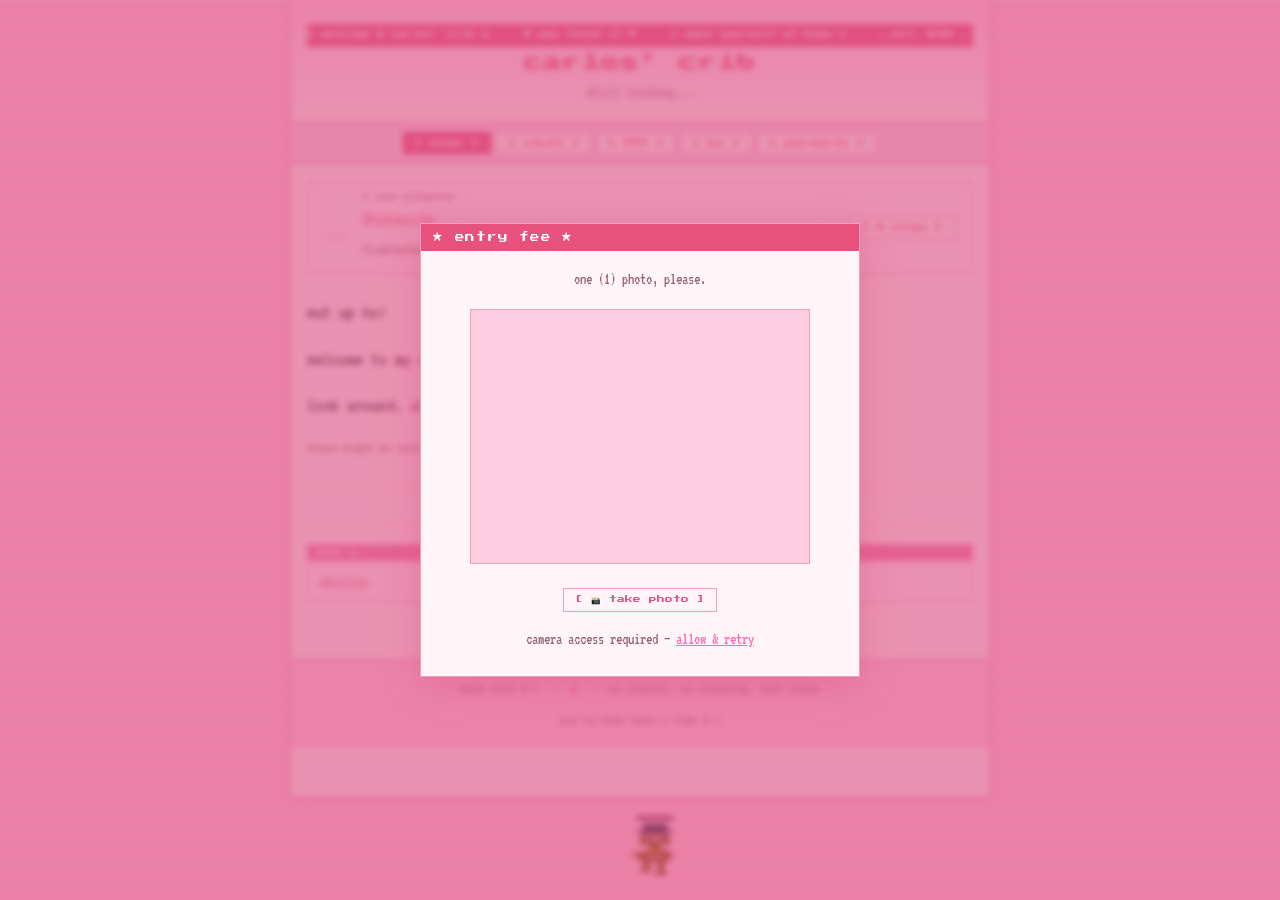
==== commit 953e626b: "Fix music player and banana prompt - Move #yt-player outside #home section to body level — section  " ====
--- a/index.html
+++ b/index.html
@@ -53,8 +53,6 @@
           </div>
           <button id="play-btn" onclick="toggleMusic()">[ ▶ play ]</button>
         </div>
-        <!-- hidden YouTube player (off-screen, proper size so YT initializes correctly) -->
-        <div id="yt-player" style="position:fixed;left:-9999px;top:-9999px;width:320px;height:180px;pointer-events:none;"></div>
 
         <div class="home-text">
           <p>wut up ho!</p>
@@ -226,6 +224,9 @@
   </div>
 
 
+  <!-- hidden YouTube player — must be outside any section so display:none on tab switch never kills it -->
+  <div id="yt-player" style="position:fixed;left:-9999px;top:-9999px;width:320px;height:180px;pointer-events:none;visibility:hidden;"></div>
+
   <script src="https://www.youtube.com/iframe_api"></script>
   <script src="script.js"></script>
 </body>
--- a/style.css
+++ b/style.css
@@ -586,18 +586,20 @@
 }
 #banana-prompt {
   position: fixed;
-  bottom: 62px;
+  bottom: 72px;
   left: 50%;
   transform: translateX(-50%);
+  z-index: 60;
   font-family: var(--font-px);
   font-size: 0.45rem;
   color: #fff;
   background: var(--panel-hd);
-  border: 1px solid var(--purple);
-  padding: 5px 12px;
+  border: 2px solid #fff;
+  padding: 6px 14px;
   white-space: nowrap;
   animation: blink 0.7s step-end infinite;
   pointer-events: none;
+  box-shadow: 0 2px 8px rgba(220,80,130,0.5);
 }
 #banana-prompt.hidden { display: none; }
 
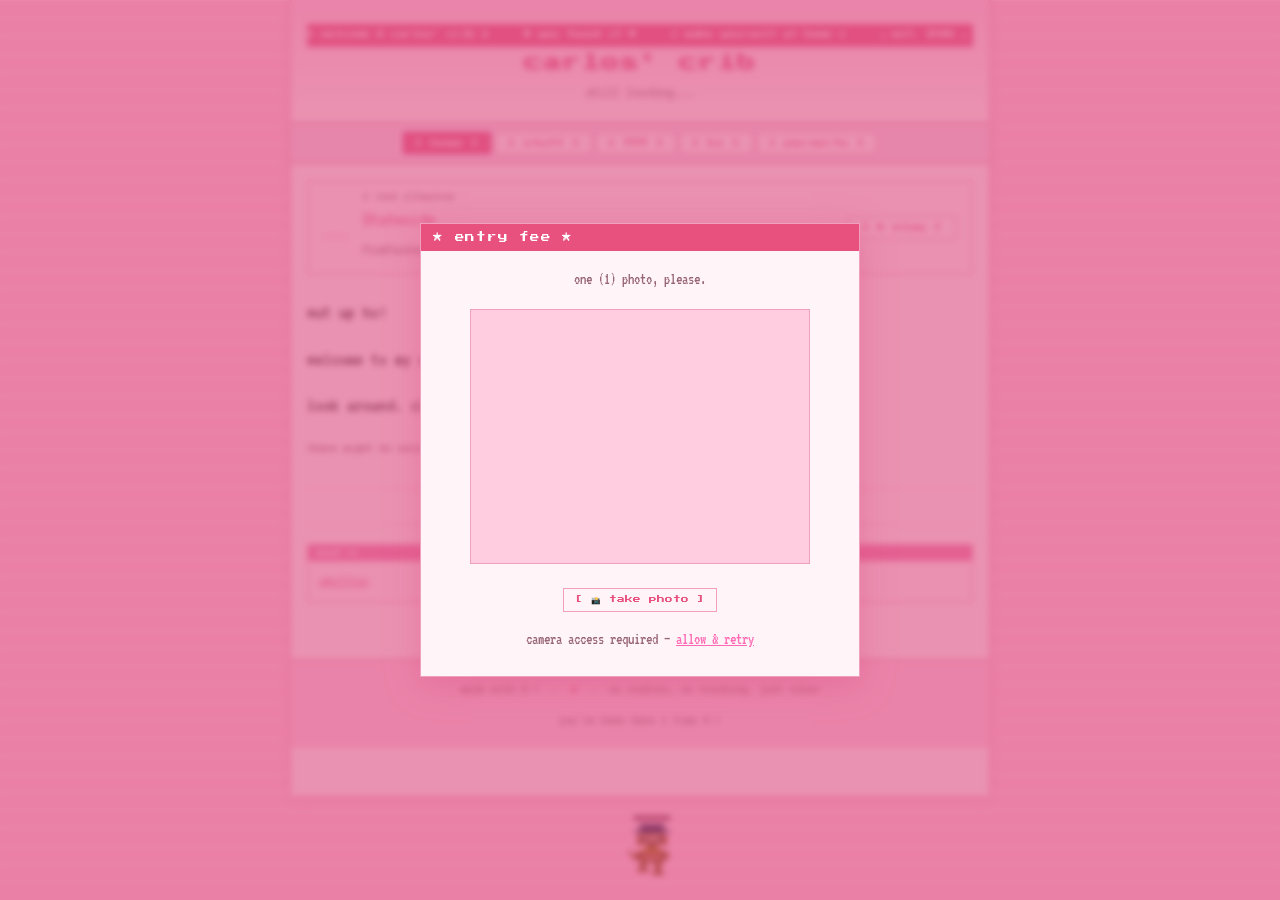
==== commit df6ae8d6: "Update music list in stuff tab Co-Authored-By: Claude Sonnet 4.6 <noreply@anthropic.com>" ====
--- a/index.html
+++ b/index.html
@@ -88,9 +88,10 @@
           <div class="card">
             <h3>🎵 music</h3>
             <ul>
-              <li>add your fave album</li>
-              <li>that song u keep replaying</li>
-              <li>a playlist link</li>
+              <li>Ladyfingers — Herb Alpert</li>
+              <li>Die with a Smile — Bruno Mars & Lady Gaga</li>
+              <li>No Nein — Mietze Conte</li>
+              <li>Despues de la Playa — Bad Bunny</li>
             </ul>
           </div>
           <div class="card">
